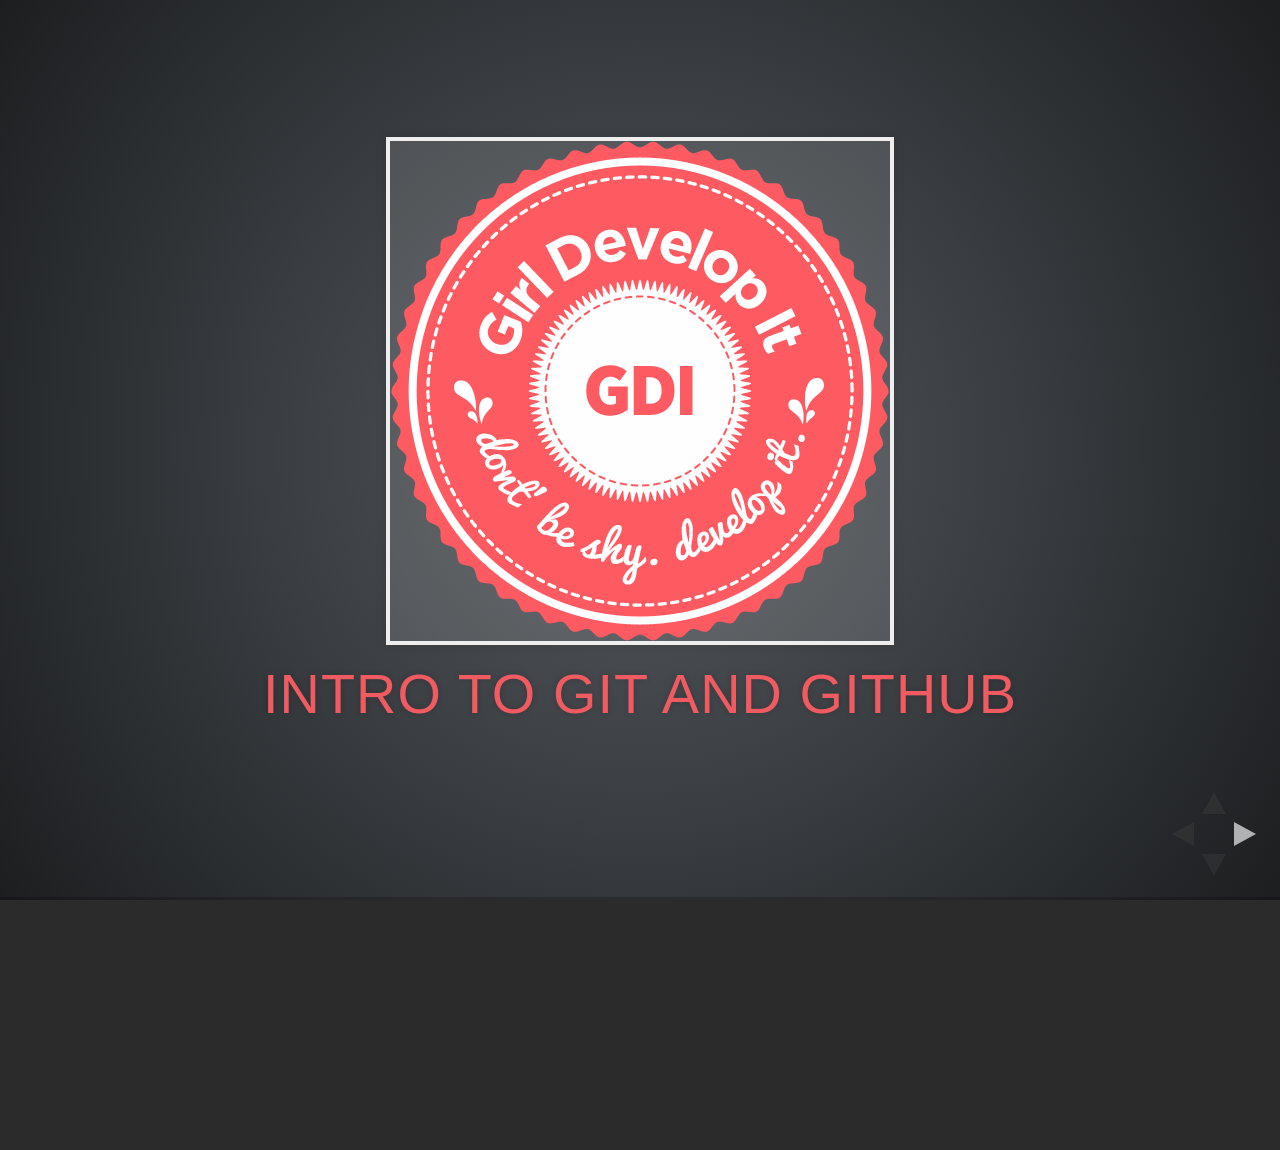
==== index.html @ 880b515c "add git not GH slide" ====
<!DOCTYPE html>
<html lang="en">

	<head>
		<meta charset="utf-8">

		<title>Intro to Git and Github ~ Girl Develop It</title>

		<meta name="description" content="This is the official Girl Develop It Core Intro to Gir and Github course. Material based on original material by Kim Moir, Daniel Fischer, Aurelia Moser, Carina C. Zona and Izzy Johnston.

    The course is meant to be taught in a two-hour workshop. Each of the slides and practice files are customizable according to the needs of a given class or audience.">
		<meta name="author" content="Girl Develop It">

		<meta name="apple-mobile-web-app-capable" content="yes" />
		<meta name="apple-mobile-web-app-status-bar-style" content="black-translucent" />
    <link rel="stylesheet" href="css/custom_git.css">
		<link rel="stylesheet" href="reveal/css/reveal.css">
		<link rel="stylesheet" href="reveal/css/theme/gdidefault.css" id="theme">

		<!-- For syntax highlighting -->
		<!-- light editor<link rel="stylesheet" href="lib/css/light.css">-->
		<!-- dark editor--><link rel="stylesheet" href="reveal/lib/css/dark.css">

		<!-- If use the PDF print sheet so students can print slides-->
		
		<link rel="stylesheet" href="reveal/css/print/pdf.css" type="text/css" media="print">

		<!--[if lt IE 9]>
		<script src="lib/js/html5shiv.js"></script>
		<![endif]-->
	</head>

	<body>

		<div class="reveal">

			<!-- Any section element inside of this container is displayed as a slide -->
			<div class="slides">
			  <!-- Opening slide -->
        <section>
          <img src = "images/gdi_logo_badge.png">
          <h3>Intro to Git and Github</h3>
        </section>
        
        <!-- Welcome-->
        <section>
          <h3>Welcome!</h3>
          <div class = "left-align">
          <p>Girl Develop It is here to provide affordable and accessible programs to learn software through mentorship and hands-on instruction.</p>
          <p class ="green">Some "rules"</p>
          <ul>
            <li>We are here for you!</li>
            <li>Every question is important</li>
            <li>Help each other</li>
            <li>Have fun</li>
          </ul>
          </div>
        </section>
        <section>
        <h3>Thanks to Velir for Sponsoring Us!</h3>
        <img src="images/velir.jpeg" alt="velir logo">

        </section>
        <section>
          <h3>Welcome!</h3>
          <div class = "left-align">
          <p class = "blue">Tell us about yourself.</p>
          <ul>
            <li>What's your name?</li>
            <li>What do you hope to get out of the class?</li>
            <li>What's your OS? MAC, Linux, PC?</li>
          </ul>
          </div>
        </section>
        
        <section>
          <h3>What we will cover today</h3>
          <ul>
            <li class ="fragment">Intro to the Command-line Interface (CLI)</li>
            <li class ="fragment">What is version control and why should we care?</li>
            <li class="fragment">What is git: a non-technical explanation</li>
            <li class="fragment">Prepare for next week: install git, connect with GitHub</li>
            <!--
            <li class ="fragment">Basics of git -- the essential commands</li>
            <li class ="fragment">"Gitting" social with Github</li>-->
          </ul>
        </section>

        <section>
          <h3>What we will cover next week</h3>
          <ul>
            <li>Essential git commands</li>
            <li>Branches & merging</li>
            <li>Start a git repo, send it to GitHub</li>
            <li>Fork a repo from GitHub</li>
          </ul>
        </section>

        <!-- Command Line Interface -->

          <section>
           <section> 
            <h3>What is the Command-line Interface?</h3>
            <ul>
              <li>a user interface application to a computer's operating system</li>
              <li>a.k.a <span class="highlight">console user interface</span>, <span class="highlight">character user interface (CUI)</span>, and <span class="highlight">Terminal</span>.</li>
              <li>primary means of interaction with most computer systems until the introduction of the video display terminal in the mid-1960s</li>
              <li>The interface is usually implemented with a command line shell, which is a program that accepts commands as text input and converts commands to appropriate operating system functions.</li>
            </ul>
            </section>
             <section>
              <h3>Why Use The Command Line?</h3>
              <p>(Spoiler alert: We're gonna use it for git). But also:</p>
                  <ul>
                  <li>Create, find, edit<sup>*</sup> files & folders</li>
                  <li>Run and manage programs and databases</li>
                  <li>Do the above remotely.</li>
                  <li>Do it all with speed & power (example: make your own aliases, aka shortcuts).</li>
                </ul>
             
            </section>
             <section>
              <h3>Different Flavors of Command Line</h3>
               <p>Most basic commands are shared across platforms</p>
               <div class="fragment">
                <h4>Mac & Linux </h4>
                
                <ul>
                  <li>Both use BASH</li>
                  <li>"Terminal" is the default CLI in Mac</li>
                </ul> 
              </p>
              </div>
              <div class="fragment">
                <h4>PC running Windows</h4>
                   <p><ul>
                    <li>"Command Prompt Program" is the default Windows CLI</li>
                    <li>Quick way to open -> Start menu, search for "cmd"</li>
                    <li>We're going to use the git bash for the lab</li>
                  </ul></p>
                </div>
                <div class="fragment">
                  <h4>Customize your Command-line</h4>
                <p>You can improve your command line experience by using alternative CLI apps.
                </p>
              </div>

             
            </section>

            <section>
              <h3>Basic Commands</h3>
          
                  <ul>
                  <li><strong>pwd</strong>: print working directory. Tells you where you are!
                    <ul><li><em>use cd on windows</em></li></ul></li>
                  <li><strong>ls, ls-a, ls-al</strong>: list the files in the folder (see hidden files, see permissions)<ul><li><em>use DIR on windows</em></li></ul></li>
                  <li><strong>cd</strong>: short for change directory. Lets you move around!</li>
                  <li><strong>mkdir</strong>: make a directory. Ex "mkdir my_file"</li>
                  <li><strong>touch</strong>: make a file. Ex "touch my_file"</li>
                    <li><strong>cat</strong>: read file in CLI or move contents of one file into another/new file.</li>
                  <li>Edit a file with another program</strong>. <sup>**</sup><br/>
                    Ex. "vim myfile"; OR:<ul><li> "Open -e myfile" opens in Textedit</li>
                    <li>"notepad.exe myfile" on windows" </li></ul>
                    </li>
                    </ul>
                  </li>
           
                </ul>
             
            </section>
            <section>
              <h3>About Vim</h3>
              <p>(A common default text editor)
              <ul>
                <li>Hit "i" or "I" to start writing in the document</li>
                <li>Once you are done inserting text: hit "Esc"</li>
                <li>Type ":w" to save, then ":q" to quit the vim screen (or just ":wq")</li>
                <li>To close <em>without</em> saving, type ":q!"</li>
                <li><a href="http://vim.rtorr.com/">Cheat sheet</a></li>
              </ul>
            </p>
            </section>
           <section>
              <h3>Command Line Practice</h3>
          
                  <ul>
                  <li>Make a new folder</li>
                  <li>Go into it</li>
                  <li>Create a file (with vim or another text editor)</li>
                  <li>Move back up to the initial directory</li>
                  
                    </ul>
             
            </section>
            
            

            
          </section>
        
        <!-- This is where CA's changes go. Version control-->
        <section>
          <section>
            <h3>What is version control?</h3>
            <p>Version control allows you (and your team) to do two powerful things</p>
            <div class="fragment">
              <h4>Collaborate</h4>
              <p>Create anything with other people, from academic papers to entire websites and applications.</p>
            </div>
            <div class="fragment">
              <h4>Track and revert changes</h4>
              <p>Mistakes happen. Wouldn't it be nice if you could see the changes that have been made and go "back in time" to fix something that went wrong?
            </div>
          </section>
          <section>
            <h3>Working without Version Control</h3>
            <img src = "images/no-vc.png" alt = "Trying to make a grocery list with 5 people and no version control"/>
            <p>The Horror!</p>
          </section>
          <section>
            <h3>Working with Version Control</h3>
            <img src = "images/with-vc.png" alt = "Successfully making a grocery list with 5 people and version control"/>
            <p>Rainbows and bunny rabbits!</h3>
          </section>
          <section>
            <h3>Working without Version Control, example 2</h3>
            <p>A more clear, less fun example.</p>
            <img src = "images/safari_without.jpeg" alt = "files without version control, can't
            access older versions"/>
            <p>The Horror!</p>
          </section>
          <section>
            <h3>Working with Version Control, example 2</h3>
             <p>A more clear, less fun example.</p>
            <img src = "images/safari_with.jpeg" alt = "files with version control, can get back to older versions"/>
            <p>Rainbows and bunny rabbits!</h3>
          </section>
        </section>
        <section>
          <section>
            <h3>Brief history of Version Control</h3>
            <p><span class ="green">1990s</span> -- CVS (Concurrent Version Systems)</p>
            <p><span class ="green">2000s</span> -- SVN (Apache Subversion)</p>
            <p><span class ="green">2005</span> -- Git (well, Git)</p>
          </section>
          <section>
            <h3>Version Control Types</h3>
            <div class="fragment">
              <h4>Centralized Version Control</h4>
              <p>Examples: CVS, SVN</p>
              <p>One central server, each client (person) checks out and merges changes to main server</p>
            </div>
            <div class="fragment">
              <h4>Distributed Version Control</h4>
              <p>Examples: Git, Mercurial</p>
              <p>Each client (person) has a local repository, which they can then reconcile with the main server.</p>
            </div>
          </section>
          <section>
            <h3>Version Control Distribution</h3>
            <a href = "http://redmonk.com/sogrady/2013/12/19/dvcs-and-git-2013" target="_blank" alt ="DVCS and Git Usage in 2013"><img src = "images/repositoryComparison2014.png" alt ="Version control share between Bazaar, CVS, Git, Mercurial and Subversion"/></a><p>Stats from April 2014</p>
          </section>
           <section>
              <h3>Version Control Distribution Change</h3>
              <a href = "http://redmonk.com/sogrady/2013/12/19/dvcs-and-git-2013" target="_blank" alt ="DVCS and Git Usage in 2013"><img src = "images/ohloh-vcs-type-dist-wm.png" alt ="Growth of decentralized version control (git, mercurial) versus centralized (subversion, CVS)"/></a>
              <p>Dark blue section = decentralized version control, which includes git<br>
                Light blue = centralized, marked primarily by subversion.</p>
            </section>
        </section>
        <!-- Git-->
        <section>
        <section>
          <h3>Intro to Git</h3>
          <p>Goals of Git Design</p>
          <ul>
            <li>Fast -- add to your team and code base quickly</li>
            <li>Distributed (see slide above) </li>
            <li>Each commit has a corresponding hash (track changes from everyone)</li>
            <li>Everyone has a local copy of the history</li>
          </ul>
         </section>
        <section>
        <h3>What Git Does</h3>
        <ul>
          <li>Keeps track of everything in your project</li>
          <li>Alerts you to conflicts when you merge one version of the project with another</li>
          <li>Allows you to jump back into an earlier version</li>
          <li>Lets you easily make copies ("branches") of the project that you can track and merge</li>
        </ul>
      </section>
       <section>
        <h3>Git is not the same as GitHub</h3>
        <ul>
          <li>Git is software you install on your computer or server</li>
          <li>GitHub is a web-based repository that hosts projects and files managed by Git.
</li>
          <li>You connect and authenticate to GitHub via your computer</li>
          <li>More about GitHub later . . . .</li>
        </ul>
      </section>
        <section>
        <h3>Starting a Repository</h3>
        <ul>
          <li><strong>git init</strong>: You tell git that you're starting a repository. And then you take snapshots of it by a two step proccess: git add and git commit</li>
         
          <li> This "snapshot" is a version of every file in your repository.
        If you make a mistake, you can go back to an earlier snapshot, or "commit". 
        <li>The commit is identifed by a unique number and letter combination, called a hash.</li>
        <li>Taking a snapshot is a two step process: add and commit<ul>
          <ul>
        <li>stage the snapshot by adding the files: <strong>git add</strong>.</li>
        <li>take the actual snapshot by commiting the files: <strong>git commit</strong>.</li>
        </ul>
       </ul>

      </section>
      <section>
      <h3>Git branches make development easier and safer</h3>
          
        <ul>
         <li>When you create a new branch of a project, all the project files are instantly
          copied into a new version</li>
          <li>You can do whatever you want to this new branch without altering the existing project</li>
          <li>Move between branches with the "git checkout" command.<ul>
          <li>Start a new branch like this: "git checkout -b new_branch_name"</li>
          <li>Jump onto an existing branch by "git checkout existing_branch_name"</li>
        </ul>
      </ul>
      </section>    
      <section>
        <h3>Git makes sharing your projects easy</h3>
        <ul>
        <li>Commits and branching make for safer collaboration</li>
         <li> Someone can clone or fork your project or repository and work on it - how easily
          the changes are merged depends on how your project and team is organized.
          This is also where github makes things easier.</li>
         <li>Github makes collaborating on, and contributing to, git repositories easier</li> 
         <li>Fork and git clone are used to start collaborating on projects</li>
         </ul>
        </section>
        <section>
          <h3>Git vs. Github</h3>
          <ul>
            <li>Git is an open source software program.</li>
            <li>GitHub is a separate website 
             <ul><li>You don't need to use GitHub to use git</li>
                <li>GitHub gives you a place to post your projects that happen to use git</li>
                <li>Good for back up, visualization, added features</li>
                <li>Good for collaboration and team communication</li>
             </li>
           </ul>
        </section>
                 <section>
            <h3><a href = "http://www.github.com" alt="GitHub homepage">GitHub</a></h3>
            <ul>
              <li class ="fragment">Launched in <span class ="green">2008</span></li>
              <li class = "fragment">Leader in <span class ="green">Social Coding</span></li>
              <li class = "fragment">GitHub is a commercial site that allows users to <span class = "green">host Git repositories</span> publicly and privately</li>
              <li class ="fragment"><span class ="green">Open source projects</span> host or mirror their repositories on GitHub</li>
              <li class ="fragment"><span class ="green">Post your own code</span> for others to use or contribute to</li>
              <li class ="fragment">Use and <span class ="green">learn</span> from the code in other people's repositories</li>
            </ul>
          </section> 
      </section>
      <section>  
         <section>
            <h3>Installation and Setup</h3>
            <a href = "http://git-scm.com/downloads" alt ="Download latest version of Git" target ="_blank">
              <p>Install git</p>
              <img src = "images/install-git.png" alt = "Download latest version of Git"/>
            </a>
          </section>

           <section>
            <h3>Installation and Setup</h3>
            <p>Setup name and email in gitconfig</p>
            <pre><code contenteditable class ="command-line">
$ git config --global user.name "Your Name Here"
# Sets the default name for git to use when you commit
            </code></pre>
            <pre><code contenteditable class ="command-line">
$ git config --global user.email "your_email@example.com"
# Sets the default email for git to use when you commit
            </code></pre>
            <pre><code contenteditable class ="command-line">
$ git config --list
            </code></pre>
          </section>
          <section>
            <h3>Installation and Setup</h3>
            <p>Setup ssh keys</p>
            <pre><code contenteditable class ="command-line">
             $ cd ~/.ssh
            </code></pre>
            <pre><code contenteditable class ="command-line">
$ ssh-keygen -t rsa -C "your_email@example.com"
# Generating public/private rsa key pair.
# Enter file in which to save the key (/Users/you/.ssh/id_rsa): [Press enter]
            </code></pre>
            <pre><code contenteditable class ="command-line">
Enter passphrase (empty for no passphrase): [Type a passphrase]
# Enter same passphrase again: [Type passphrase again]
            </code></pre>
          </section>
          <section>
            <h3>Installation and Setup</h3>
            <p>Get SSH Key</p>
            <pre><code contenteditable class ="command-line">
Your identification has been saved in /Users/you/.ssh/id_rsa.
# Your public key has been saved in /Users/you/.ssh/id_rsa.pub.
# The key fingerprint is:
# 01:0f:f4:3b:ca:85:d6:17:a1:7d:f0:68:9d:f0:a2:db your_email@example.com
            </code></pre>
          </section>
          <section>
            <h3>Installation and Setup</h3>
            <p>Copy the SSH Key to your clipboard</p>
            <pre><code contenteditable class ="command-line">
# PC:              
$ clip < ~/.ssh/id_rsa.pub 

# Mac:
$ pbcopy < ~/.ssh/id_rsa.pub

            </code></pre>
            <p>If "clip" doesn't work on PC, try "cat ~/.ssh/id_rsa.pub"</p>
          </section>
          <section>
            <p>Add SSH Key to Github</p>
            <img src = "images/add-ssh.png" alt ="Steps to add SSH key to github account"/>
          </section>
           <section>
          <h3>Installation and Setup</h3>
          <p>Test your connection to GitHub from your computer</p>

           <pre><code contenteditable class ="command-line">
# ssh -T git@github.com
          </code></pre>
          <p>You should see:</p>
          <pre><code contenteditable class ="command-line">
# Hi (github user name)! 
# You've successfully authenticated, but GitHub does not provide shell access.
            </code></pre>

       </section>
         </section>
  
       

        <!-- Installation and Setup-->
        <section>
          <h3>Second Class</h3>
            <ul>
              <li>Start a local repository</li>
              <li>Create a branch, merge it</li>
              <li>Start a GH repository and push local to it</li>
              <li>If time, fork, clone & contribute to "Boston Other History" repo/map</li>
            </ul>
        </section>
          
        <!-- First commands-->
        <section>
          <section>
            <h3>Your first Local Repository</h3>
            <p>Go to home directory</p>
            <pre><code contenteditable class ="command-line">
  cd ~/
  OR
  cd Users\username
            </code></pre>
            <p>Create a "working directory"</p>
            <pre><code contenteditable class ="command-line">
  mkdir my-first-repo
  cd my-first-repo
            </code></pre>
            <p>Initialize repository with Git</p>
            <pre><code contenteditable class ="command-line">
  git init
  git status
            </code></pre>
          </section>
          <section>
            <h3>Add files</h3>
            <p>Create a new hello_world.txt file in your new folder</p>
            <p>Check repo status</p>
            <pre><code contenteditable class ="command-line">
  git status
            </code></pre>
            <p>Tell Git to track our new file</p>
            <pre><code contenteditable class ="command-line">
  git add hello_world.txt
  git status
            </code></pre>
            <p>File is now tracked by Git</p>
          </section>
          <section>
            <h3>Changes and commits</h3>
            <p>Open hello_world.txt and add some more text</p>
            <pre><code contenteditable class ="command-line">
  git status
            </code></pre>
            <p>Stage and commit the change</p>
            <pre><code contenteditable class ="command-line">
  git add hello_world.txt
  git commit -m "First commit. Added hello world to repository."
            </code></pre>
            <p>
          </section>
        </section>
        <!-- Explanation-->
        <section>
          <section>
            <h3>What did we just do??</h3>
            <p>How is this all different than just saving a file?</p>
            <ul>
              <li class="fragment">When we <span class ="green">add</span> a new file, we tell Git to add the file to the repository to be tracked</li>
              <li class="fragment">When we <span class ="green">stage</span> an existing file (also with the keyword 'add'), we are telling Git to track the current state of our file</li>
              <li class="fragment">A <span class ="green">commit</span> saves changes made to a file, not the file as a whole. The commit will have a 'hash' so we can track which changes were committed when and by whom.</li>
            
            </ul>
          </section>
          <section>
            <h3>Look at our progress</h3>
            <pre><code contenteditable class ="command-line">
  git log
            </code></pre>
            <pre><code contenteditable class ="command-line">
  commit [HASH HERE]
  Author: Your name <you@your-email.com>
  Date:   [DATE HERE]

      First commit. Added hello world to repository.
              </code></pre>
          </section>
          <section>
            <h3>Look at our progress, visually</h3>
            <pre><code contenteditable class ="command-line">
  gitk
            </code></pre>
            <img src = "images/gitk.png" alt ="Image of commits for this curriculum repo"/>
          </section>
        </section>
        <!-- Undoing changes -->
        <section>
          <section>
            <h3>Nobody's Perfect</h3>
            <h4>Undoing local changes</h4> 
            <p>If you haven't committed yet</p>
            <div class = "fragment">
              <p>Open hello_world.txt and add some new text</p>
               <em>after making change to hello_world.txt</em>
              <pre><code contenteditable class ="command-line">
            git checkout hello_world.txt
              </code></pre>
            </div>
            <p class="fragment">Look at hello_world.txt. Your changes are gone.</p>
          </section>
          <section>
            <h3>Nobody's Perfect</h3>
            <h4>Undoing staged changes</h4> 
            <div class = "fragment">
              <p>Open hello_world.txt and add some new text</p>
              <pre><code contenteditable class ="command-line">
git add hello_world.txt
git reset HEAD hello_world.txt
git checkout hello_world.txt
              </code></pre>
            </div>
            <p class="fragment">Look at hello_world.txt. Your changes are gone.</p>
          </section>
          <section>
            <h3>Nobody's Perfect</h3>
            <h4>Undoing committed changes</h4> 
            <div class = "fragment">
              <p>Open hello_world.txt and add some new text</p>
              <pre><code contenteditable class ="command-line">
git add hello_world.txt
git commit -am "Changing and committing some lines"
git log --pretty=oneline
git revert [HASH]
              </code></pre>
            </div>
            <p class="fragment">Look at hello_world.txt. Your changes are gone.</p>
          </section>
          <section>
            <h3>Nobody's Perfect</h3>
            <h4>Remove a file from staging</h4>
            <p>Create new file my_new_file.txt</p>
              <pre><code contenteditable class ="command-line">
git add my_new_file.txt
git reset my_new_file.txt
              </code></pre>
          </section>
          <section>
            <h3>Nobody's Perfect</h3>
            <h4>Delete a file</h4>
            <p>Create new file my_other_file.txt</p>
            <pre><code contenteditable class ="command-line">
git add my_other_file.txt
            </code></pre>
            <p>Manually delete your file</p>
            <pre><code contenteditable class ="command-line">
git rm my_other_file.txt
            </code></pre>
          </section>
          <section>
            <h3>Git diff</h3>
            <p>Make a change to your hello_world file</p>
            <p>Before you add the changes, run:
              <pre><code contenteditable class ="command-line">
git diff
              </code></pre>
            <p>To see differences between commits:
                     <pre><code contenteditable class ="command-line">
git diff oneSHA anotherSHA
            </code></pre>
            <p>To see differences between branches:
               <pre><code contenteditable class ="command-line">
git diff one_branch...another_branch
            </code></pre>
 
          </section>
        </section>
        <!-- Branches-->
        <section>
          <section>
            <h3>Branching</h3>
            <ul>
              <li>Develop different code on the same base</li>
              <li>Conduct exploratory work without affecting the work on master branch</li>
              <li>Incorporate changes to your master branch only when you are ready</li>
            </ul>
          </section>
          <section>
            <h3>Branching</h3>
            <p>Create a new branch called version2</p>
            <pre><code contenteditable class ="command-line">
git checkout -b version2
            </code></pre>
            <p>Add new lines to hello_world.txt</p>
            <pre><code contenteditable class ="command-line">
git add hello_world.txt
git commit -m "Adding changes to version 2"
            </code></pre>
            <p>Make sure to commit your changes!</p>
          </section>
          <section>
            <h3>Branching</h3>
            <h4>Switching branches</h4>
            <p>See all branches. Branch with * is active</p>
            <pre><code contenteditable class ="command-line">
git branch
            </code></pre>
            <p>Switch to master and look at hello_world.txt</p>
            <pre><code contenteditable class ="command-line">
git checkout master
            </code></pre>            
            <p>Switch to version2 and look at hello_world.txt</p>
            <pre><code contenteditable class ="command-line">
git checkout version2
            </code></pre>
          </section>
        </section>
        <!-- Merging-->
        <section>
          <section>
            <h3>Merging</h3>
            <h4>Merge to get changes from one branch into another*</h4>
            <p>Switch to master and merge changes</p>
            <pre><code contenteditable class ="command-line">
git checkout master
git merge version2
            </code></pre>
            <p>*rebase is another option, but will not be covered in this workshop</p>
          </section>
          <section>
            <h3>Merging</h3>
            <h4>Merge conflicts</h4>
            <p>Change first line in hello_world.txt in master branch</p>
            <pre><code contenteditable class ="command-line">
git add hello_world.txt
git commit -m "Changing first line in master"
            </code></pre>
            <p>Change first line in hello_world.txt in version2 branch</p>
            <pre><code contenteditable class ="command-line">
git checkout version2
# open hello_world.txt and change first line
git add hello_world.txt
git commit -m "Changing first line in version2"
            </code></pre>
          </section>
          <section>
            <h3>Merging</h3>
            <h4>Merge conflicts, cont.</h4>
            <p>Merge from master into version2</p>
            <pre><code contenteditable class ="command-line">
git merge master
            </code></pre>
            <p class ="fragment">You will be notified of a conflict. Go to the file and fix the problem. Then commit your edits.</p>
                       
          </section>
        </section>
        <!-- GitHub-->
      
        <!-- New repository-->
        <section>
          <section>
            <h3>GitHub</h3>
            <h4>Create your first repository</h4>
            <img src = "images/bootcamp_2_newrepo.jpg" alt ="How to create a new repository. Image from https://help.github.com/articles/create-a-repo"/>
          </section>
          <section>
            <h3>GitHub</h3>
            <h4>Create your first repository</h4>
            <img src = "images/bootcamp_2_repoinfo.png" alt ="How to create a new repository. Image from https://help.github.com/articles/create-a-repo"/>
          </section>
          <section>
            <h3>GitHub</h3>
            <h4>ReadME</h4>
            <blockquote>
              While a README isn't a required part of a GitHub repository, it is a very good idea to have one. READMEs are a great place to describe your project or add some documentation such as how to install or use your project. You might want to include contact information - if your project becomes popular people will want to help you out.
            </blockquote>
          </section>
          <section>
            <h3>GitHub</h3>
            <h4>Get Local Repository of GitHub Repo</h4>
            <pre><code contenteditable class ="command-line">
cd ../ # Back in root directory
mkdir hello-github
cd hello-github
git init
git remote add origin git@github.com:username/NAME-OF-REPO
git pull origin master
            </code></pre>
          </section>
          <section>
            <h3>GitHub</h3>
            <h4>Push to GitHub Repo</h4>
            <p>Edit the ReadMe file
            <pre><code contenteditable class ="command-line">
git add README
git commit -m "Updating readme file"
git push origin master
            </code></pre>
            <p class ="fragment">Go look at your github repo online</p>
          </section>
          <section>
            <h3>GitHub</h3>
            <h4>Pulling from remote repository</h4>
            <p>If you are working with a team, you want to make sure that you have everyone's changes before pushing your changes to the GitHub repo</p>
            <pre><code contenteditable class ="command-line">
# Commit local changes
git commit -m "My latest commit"
# Pull changes other people have made
git pull origin master
# Fix any conflicts (see merge conflicts above) and commit
git commit -m "Fixing merging conflicts"
# push local changes to GitHub
git push origin master
            </code></pre>
          </section>
        </section>
        <!-- Fork a repository-->
        <section>
          <section>
            <h3>Forking</h3>
            <ul>
              <li>There are <span class = "green">MILLIONS</span> of public repositories on GitHub</li>
              <li>If you want to <span class = "green">use</span> or <span class = "green">contribute</span> to a repository, you can fork it.</li>
            </ul>
          </section>
          <section>
            <h3>Forking</h3>
            <img src = "images/bootcamp_3_fork.jpg" alt ="How to fork a repository. Image from https://help.github.com/articles/fork-a-repo"/>
          </section>
          <section>
            <h3>Forking</h3>
            <h4>Cloning</h4>
            <p>Clone to get a local repository of your fork
            <pre><code contenteditable class ="command-line">
cd ../

git clone https://github.com/username/FORKED-REPO-NAME.git

cd FORKED-REPO-NAME

git remote add upstream https://github.com/original-username/FORKED-REPO-NAME.git
# Assigns the original repository to a remote called "upstream"

git fetch upstream
# Pulls in changes not present in your local repository, without modifying your files
            </code></pre>
          </section>
        </section>
        <!-- Pull requests-->
        <section>
          <section>
            <h3>Pull Requests</h3>
            <ul>
              <li class = "fragment">After you fork and clone a repository all pushed changes will go to your fork</li>
              <li class = "fragment">These changes will not affect the original repository</li>
              <li class = "fragment">If you would like to get your changes to be incorporated into the original repo, you can submit a pull request</li>
            </ul>
          </section>
          <section>
            <h3>Starting a pull request</h3>
            <img src = "images/click-pull-request.png" alt ="How to initiate a pull request. Image from https://help.github.com/articles/using-pull-requests"/>
          </section>
          <section>
            <h3>Previewing  and sending pull request</h3>
            <img src = "images/pull-request.png" alt ="How to preview and send a pull request. Image from https://help.github.com/articles/using-pull-requests"/>
          </section>
          <section>
            <h3>Managing pull requests</h3>
             <p>How to manage pull requests is out of the scope of this short workshop, but you can learn more from the <a href = "https://help.github.com/categories/63/articles" target ="_blank" alt = "Links to tutorials on pull requests and collaboration">Github Collaborating Tutorials</a>
          </section>
        </section>
        <!-- -->
        <section>
          <h2>Class Project!</h2>
          <ul>
            <li>Fork the repository at <a href="https://github.com/katebron/other_boston_history">https://github.com/katebron/other-boston-history</a></li>
            <li>Clone your version of the repository to your local environment</li>
            <li>Edit the boston_hx.geojson or resources.txt files - or add your own file!</li>
            <li>Push this up to your version of the repository</li>
            <li>Issue a pull request at my github page of the projet</li>
          </ul>
        </section>
        <section>
          <h2>Resources</h2>
          <p>Git
         <ul>
          <li><a href="https://try.github.io/levels/1/challenges/1">Practice git commands on a command-line like interface</a> </li>
          <li><a href="https://help.github.com/categories/54/articles">GitHub Bootcamp</a></li>
          <li><a href="http://git-scm.com/book">Git Pro book: all online</a></li>
          <li><a href="http://rogerdudler.github.io/git-guide/">"Simple" guide</a> </li>
          <li><a href="https://help.github.com/categories/20/articles">Git Hub Pages: Quick websites</a></li>
          </ul> 
        </p>
        <p>Command line
          <ul>
            <li><a href="http://cli.learncodethehardway.org/book/">Command line crash course</a></li>
          </ul>
          </p>        
        </section>
			</div>
  		<footer>
        <div class="copyright">
          Intro to Git and Github ~ Girl Develop It ~
          <a rel="license" href="http://creativecommons.org/licenses/by-nc/3.0/deed.en_US"><img alt="Creative Commons License" style="border-width:0" src="http://i.creativecommons.org/l/by-nc/3.0/80x15.png" /></a>
        </div>
      </footer>
		</div>


		<script src="reveal/lib/js/head.min.js"></script>
		<script src="reveal/js/reveal.min.js"></script>

		<script>

			// Full list of configuration options available here:
			// https://github.com/hakimel/reveal.js#configuration
			Reveal.initialize({
				controls: true,
				progress: true,
				history: true,

				theme: Reveal.getQueryHash().theme, // available themes are in /css/theme
				transition: Reveal.getQueryHash().transition || 'default', // default/cube/page/concave/zoom/linear/none

				// Optional libraries used to extend on reveal.js
				dependencies: [
					{ src: 'reveal/lib/js/classList.js', condition: function() { return !document.body.classList; } },
					{ src: 'reveal/plugin/markdown/showdown.js', condition: function() { return !!document.querySelector( '[data-markdown]' ); } },
					{ src: 'reveal/plugin/markdown/markdown.js', condition: function() { return !!document.querySelector( '[data-markdown]' ); } },
					{ src: 'reveal/plugin/highlight/highlight.js', async: true, callback: function() { hljs.initHighlightingOnLoad(); } },
					{ src: 'reveal/plugin/zoom-js/zoom.js', async: true, condition: function() { return !!document.body.classList; } },
					{ src: 'reveal/plugin/notes/notes.js', async: true, condition: function() { return !!document.body.classList; } }
				]
			});

		</script>

	</body>
</html>
---- css/custom_git.css ----
/*styles to customize slides for Boston GDI github class*/
.copyright{
	visibility:hidden;
}
---- reveal/css/reveal.css ----
@charset "UTF-8";

/*!
 * reveal.js
 * http://lab.hakim.se/reveal-js
 * MIT licensed
 *
 * Copyright (C) 2014 Hakim El Hattab, http://hakim.se
 */


/*********************************************
 * RESET STYLES
 *********************************************/

html, body, .reveal div, .reveal span, .reveal applet, .reveal object, .reveal iframe,
.reveal h1, .reveal h2, .reveal h3, .reveal h4, .reveal h5, .reveal h6, .reveal p, .reveal blockquote, .reveal pre,
.reveal a, .reveal abbr, .reveal acronym, .reveal address, .reveal big, .reveal cite, .reveal code,
.reveal del, .reveal dfn, .reveal em, .reveal img, .reveal ins, .reveal kbd, .reveal q, .reveal s, .reveal samp,
.reveal small, .reveal strike, .reveal strong, .reveal sub, .reveal sup, .reveal tt, .reveal var,
.reveal b, .reveal u, .reveal i, .reveal center,
.reveal dl, .reveal dt, .reveal dd, .reveal ol, .reveal ul, .reveal li,
.reveal fieldset, .reveal form, .reveal label, .reveal legend,
.reveal table, .reveal caption, .reveal tbody, .reveal tfoot, .reveal thead, .reveal tr, .reveal th, .reveal td,
.reveal article, .reveal aside, .reveal canvas, .reveal details, .reveal embed,
.reveal figure, .reveal figcaption, .reveal footer, .reveal header, .reveal hgroup,
.reveal menu, .reveal nav, .reveal output, .reveal ruby, .reveal section, .reveal summary,
.reveal time, .reveal mark, .reveal audio, video {
	margin: 0;
	padding: 0;
	border: 0;
	font-size: 100%;
	font: inherit;
	vertical-align: baseline;
}

.reveal article, .reveal aside, .reveal details, .reveal figcaption, .reveal figure,
.reveal footer, .reveal header, .reveal hgroup, .reveal menu, .reveal nav, .reveal section {
	display: block;
}


/*********************************************
 * GLOBAL STYLES
 *********************************************/

html,
body {
	width: 100%;
	height: 100%;
	overflow: hidden;
}

body {
	position: relative;
	line-height: 1;
}

::selection {
	background: #FF5E99;
	color: #fff;
	text-shadow: none;
}


/*********************************************
 * HEADERS
 *********************************************/

.reveal h1,
.reveal h2,
.reveal h3,
.reveal h4,
.reveal h5,
.reveal h6 {
	-webkit-hyphens: auto;
	   -moz-hyphens: auto;
	        hyphens: auto;

	word-wrap: break-word;
	line-height: 1;
}

.reveal h1 { font-size: 3.77em; }
.reveal h2 { font-size: 2.11em;	}
.reveal h3 { font-size: 1.55em;	}
.reveal h4 { font-size: 1em;	}


/*********************************************
 * VIEW FRAGMENTS
 *********************************************/

.reveal .slides section .fragment {
	opacity: 0;

	-webkit-transition: all .2s ease;
	   -moz-transition: all .2s ease;
	    -ms-transition: all .2s ease;
	     -o-transition: all .2s ease;
	        transition: all .2s ease;
}
	.reveal .slides section .fragment.visible {
		opacity: 1;
	}

.reveal .slides section .fragment.grow {
	opacity: 1;
}
	.reveal .slides section .fragment.grow.visible {
		-webkit-transform: scale( 1.3 );
		   -moz-transform: scale( 1.3 );
		    -ms-transform: scale( 1.3 );
		     -o-transform: scale( 1.3 );
		        transform: scale( 1.3 );
	}

.reveal .slides section .fragment.shrink {
	opacity: 1;
}
	.reveal .slides section .fragment.shrink.visible {
		-webkit-transform: scale( 0.7 );
		   -moz-transform: scale( 0.7 );
		    -ms-transform: scale( 0.7 );
		     -o-transform: scale( 0.7 );
		        transform: scale( 0.7 );
	}

.reveal .slides section .fragment.zoom-in {
	opacity: 0;

	-webkit-transform: scale( 0.1 );
	   -moz-transform: scale( 0.1 );
	    -ms-transform: scale( 0.1 );
	     -o-transform: scale( 0.1 );
	        transform: scale( 0.1 );
}

	.reveal .slides section .fragment.zoom-in.visible {
		opacity: 1;

		-webkit-transform: scale( 1 );
		   -moz-transform: scale( 1 );
		    -ms-transform: scale( 1 );
		     -o-transform: scale( 1 );
		        transform: scale( 1 );
	}

.reveal .slides section .fragment.roll-in {
	opacity: 0;

	-webkit-transform: rotateX( 90deg );
	   -moz-transform: rotateX( 90deg );
	    -ms-transform: rotateX( 90deg );
	     -o-transform: rotateX( 90deg );
	        transform: rotateX( 90deg );
}
	.reveal .slides section .fragment.roll-in.visible {
		opacity: 1;

		-webkit-transform: rotateX( 0 );
		   -moz-transform: rotateX( 0 );
		    -ms-transform: rotateX( 0 );
		     -o-transform: rotateX( 0 );
		        transform: rotateX( 0 );
	}

.reveal .slides section .fragment.fade-out {
	opacity: 1;
}
	.reveal .slides section .fragment.fade-out.visible {
		opacity: 0;
	}

.reveal .slides section .fragment.semi-fade-out {
	opacity: 1;
}
	.reveal .slides section .fragment.semi-fade-out.visible {
		opacity: 0.5;
	}

.reveal .slides section .fragment.current-visible {
	opacity:0;
}

.reveal .slides section .fragment.current-visible.current-fragment {
	opacity:1;
}

.reveal .slides section .fragment.highlight-red,
.reveal .slides section .fragment.highlight-current-red,
.reveal .slides section .fragment.highlight-green,
.reveal .slides section .fragment.highlight-current-green,
.reveal .slides section .fragment.highlight-blue,
.reveal .slides section .fragment.highlight-current-blue {
	opacity: 1;
}
	.reveal .slides section .fragment.highlight-red.visible {
		color: #ff2c2d
	}
	.reveal .slides section .fragment.highlight-green.visible {
		color: #17ff2e;
	}
	.reveal .slides section .fragment.highlight-blue.visible {
		color: #1b91ff;
	}

.reveal .slides section .fragment.highlight-current-red.current-fragment {
	color: #ff2c2d
}
.reveal .slides section .fragment.highlight-current-green.current-fragment {
	color: #17ff2e;
}
.reveal .slides section .fragment.highlight-current-blue.current-fragment {
	color: #1b91ff;
}


/*********************************************
 * DEFAULT ELEMENT STYLES
 *********************************************/

/* Fixes issue in Chrome where italic fonts did not appear when printing to PDF */
.reveal:after {
  content: '';
  font-style: italic;
}

.reveal iframe {
	z-index: 1;
}

/* Ensure certain elements are never larger than the slide itself */
.reveal img,
.reveal video,
.reveal iframe {
	max-width: 95%;
	max-height: 95%;
}

/** Prevents layering issues in certain browser/transition combinations */
.reveal a {
	position: relative;
}

.reveal strong,
.reveal b {
	font-weight: bold;
}

.reveal em,
.reveal i {
	font-style: italic;
}

.reveal ol,
.reveal ul {
	display: inline-block;

	text-align: left;
	margin: 0 0 0 1em;
}

.reveal ol {
	list-style-type: decimal;
}

.reveal ul {
	list-style-type: disc;
}

.reveal ul ul {
	list-style-type: square;
}

.reveal ul ul ul {
	list-style-type: circle;
}

.reveal ul ul,
.reveal ul ol,
.reveal ol ol,
.reveal ol ul {
	display: block;
	margin-left: 40px;
}

.reveal p {
	margin-bottom: 10px;
	line-height: 1.2em;
}

.reveal q,
.reveal blockquote {
	quotes: none;
}

.reveal blockquote {
	display: block;
	position: relative;
	width: 70%;
	margin: 5px auto;
	padding: 5px;

	font-style: italic;
	background: rgba(255, 255, 255, 0.05);
	box-shadow: 0px 0px 2px rgba(0,0,0,0.2);
}
	.reveal blockquote p:first-child,
	.reveal blockquote p:last-child {
		display: inline-block;
	}

.reveal q {
	font-style: italic;
}

.reveal pre {
	display: block;
	position: relative;
	width: 90%;
	margin: 15px auto;

	text-align: left;
	font-size: 0.55em;
	font-family: monospace;
	line-height: 1.2em;

	word-wrap: break-word;

	box-shadow: 0px 0px 6px rgba(0,0,0,0.3);
}
.reveal code {
	font-family: monospace;
}
.reveal pre code {
	padding: 5px;
	overflow: auto;
	max-height: 400px;
	word-wrap: normal;
}
.reveal pre.stretch code {
	height: 100%;
	max-height: 100%;

	-webkit-box-sizing: border-box;
	   -moz-box-sizing: border-box;
	        box-sizing: border-box;
}

.reveal table th,
.reveal table td {
	text-align: left;
	padding-right: .3em;
}

.reveal table th {
	font-weight: bold;
}

.reveal sup {
	vertical-align: super;
}
.reveal sub {
	vertical-align: sub;
}

.reveal small {
	display: inline-block;
	font-size: 0.6em;
	line-height: 1.2em;
	vertical-align: top;
}

.reveal small * {
	vertical-align: top;
}

.reveal .stretch {
	max-width: none;
	max-height: none;
}


/*********************************************
 * CONTROLS
 *********************************************/

.reveal .controls {
	display: none;
	position: fixed;
	width: 110px;
	height: 110px;
	z-index: 30;
	right: 10px;
	bottom: 10px;
}

.reveal .controls div {
	position: absolute;
	opacity: 0.05;
	width: 0;
	height: 0;
	border: 12px solid transparent;

	-moz-transform: scale(.9999);

	-webkit-transition: all 0.2s ease;
	   -moz-transition: all 0.2s ease;
	    -ms-transition: all 0.2s ease;
	     -o-transition: all 0.2s ease;
	        transition: all 0.2s ease;
}

.reveal .controls div.enabled {
	opacity: 0.7;
	cursor: pointer;
}

.reveal .controls div.enabled:active {
	margin-top: 1px;
}

	.reveal .controls div.navigate-left {
		top: 42px;

		border-right-width: 22px;
		border-right-color: #eee;
	}
		.reveal .controls div.navigate-left.fragmented {
			opacity: 0.3;
		}

	.reveal .controls div.navigate-right {
		left: 74px;
		top: 42px;

		border-left-width: 22px;
		border-left-color: #eee;
	}
		.reveal .controls div.navigate-right.fragmented {
			opacity: 0.3;
		}

	.reveal .controls div.navigate-up {
		left: 42px;

		border-bottom-width: 22px;
		border-bottom-color: #eee;
	}
		.reveal .controls div.navigate-up.fragmented {
			opacity: 0.3;
		}

	.reveal .controls div.navigate-down {
		left: 42px;
		top: 74px;

		border-top-width: 22px;
		border-top-color: #eee;
	}
		.reveal .controls div.navigate-down.fragmented {
			opacity: 0.3;
		}


/*********************************************
 * PROGRESS BAR
 *********************************************/

.reveal .progress {
	position: fixed;
	display: none;
	height: 3px;
	width: 100%;
	bottom: 0;
	left: 0;
	z-index: 10;
}
	.reveal .progress:after {
		content: '';
		display: 'block';
		position: absolute;
		height: 20px;
		width: 100%;
		top: -20px;
	}
	.reveal .progress span {
		display: block;
		height: 100%;
		width: 0px;

		-webkit-transition: width 800ms cubic-bezier(0.260, 0.860, 0.440, 0.985);
		   -moz-transition: width 800ms cubic-bezier(0.260, 0.860, 0.440, 0.985);
		    -ms-transition: width 800ms cubic-bezier(0.260, 0.860, 0.440, 0.985);
		     -o-transition: width 800ms cubic-bezier(0.260, 0.860, 0.440, 0.985);
		        transition: width 800ms cubic-bezier(0.260, 0.860, 0.440, 0.985);
	}

/*********************************************
 * SLIDE NUMBER
 *********************************************/

.reveal .slide-number {
	position: fixed;
	display: block;
	right: 15px;
	bottom: 15px;
	opacity: 0.5;
	z-index: 31;
	font-size: 12px;
}

/*********************************************
 * SLIDES
 *********************************************/

.reveal {
	position: relative;
	width: 100%;
	height: 100%;

	-ms-touch-action: none;
}

.reveal .slides {
	position: absolute;
	width: 100%;
	height: 100%;
	left: 50%;
	top: 50%;

	overflow: visible;
	z-index: 1;
	text-align: center;

	-webkit-transition: -webkit-perspective .4s ease;
	   -moz-transition: -moz-perspective .4s ease;
	    -ms-transition: -ms-perspective .4s ease;
	     -o-transition: -o-perspective .4s ease;
	        transition: perspective .4s ease;

	-webkit-perspective: 600px;
	   -moz-perspective: 600px;
	    -ms-perspective: 600px;
	        perspective: 600px;

	-webkit-perspective-origin: 0px -100px;
	   -moz-perspective-origin: 0px -100px;
	    -ms-perspective-origin: 0px -100px;
	        perspective-origin: 0px -100px;
}

.reveal .slides>section {
	-ms-perspective: 600px;
}

.reveal .slides>section,
.reveal .slides>section>section {
	display: none;
	position: absolute;
	width: 100%;
	padding: 20px 0px;

	z-index: 10;
	line-height: 1.2em;
	font-weight: inherit;

	-webkit-transform-style: preserve-3d;
	   -moz-transform-style: preserve-3d;
	    -ms-transform-style: preserve-3d;
	        transform-style: preserve-3d;

	-webkit-transition: -webkit-transform-origin 800ms cubic-bezier(0.260, 0.860, 0.440, 0.985),
						-webkit-transform 800ms cubic-bezier(0.260, 0.860, 0.440, 0.985),
						visibility 800ms cubic-bezier(0.260, 0.860, 0.440, 0.985),
						opacity 800ms cubic-bezier(0.260, 0.860, 0.440, 0.985);
	   -moz-transition: -moz-transform-origin 800ms cubic-bezier(0.260, 0.860, 0.440, 0.985),
						-moz-transform 800ms cubic-bezier(0.260, 0.860, 0.440, 0.985),
						visibility 800ms cubic-bezier(0.260, 0.860, 0.440, 0.985),
						opacity 800ms cubic-bezier(0.260, 0.860, 0.440, 0.985);
	    -ms-transition: -ms-transform-origin 800ms cubic-bezier(0.260, 0.860, 0.440, 0.985),
						-ms-transform 800ms cubic-bezier(0.260, 0.860, 0.440, 0.985),
						visibility 800ms cubic-bezier(0.260, 0.860, 0.440, 0.985),
						opacity 800ms cubic-bezier(0.260, 0.860, 0.440, 0.985);
	     -o-transition: -o-transform-origin 800ms cubic-bezier(0.260, 0.860, 0.440, 0.985),
						-o-transform 800ms cubic-bezier(0.260, 0.860, 0.440, 0.985),
						visibility 800ms cubic-bezier(0.260, 0.860, 0.440, 0.985),
						opacity 800ms cubic-bezier(0.260, 0.860, 0.440, 0.985);
	        transition: transform-origin 800ms cubic-bezier(0.260, 0.860, 0.440, 0.985),
						transform 800ms cubic-bezier(0.260, 0.860, 0.440, 0.985),
						visibility 800ms cubic-bezier(0.260, 0.860, 0.440, 0.985),
						opacity 800ms cubic-bezier(0.260, 0.860, 0.440, 0.985);
}

/* Global transition speed settings */
.reveal[data-transition-speed="fast"] .slides section {
	-webkit-transition-duration: 400ms;
	   -moz-transition-duration: 400ms;
	    -ms-transition-duration: 400ms;
	        transition-duration: 400ms;
}
.reveal[data-transition-speed="slow"] .slides section {
	-webkit-transition-duration: 1200ms;
	   -moz-transition-duration: 1200ms;
	    -ms-transition-duration: 1200ms;
	        transition-duration: 1200ms;
}

/* Slide-specific transition speed overrides */
.reveal .slides section[data-transition-speed="fast"] {
	-webkit-transition-duration: 400ms;
	   -moz-transition-duration: 400ms;
	    -ms-transition-duration: 400ms;
	        transition-duration: 400ms;
}
.reveal .slides section[data-transition-speed="slow"] {
	-webkit-transition-duration: 1200ms;
	   -moz-transition-duration: 1200ms;
	    -ms-transition-duration: 1200ms;
	        transition-duration: 1200ms;
}

.reveal .slides>section {
	left: -50%;
	top: -50%;
}

.reveal .slides>section.stack {
	padding-top: 0;
	padding-bottom: 0;
}

.reveal .slides>section.present,
.reveal .slides>section>section.present {
	display: block;
	z-index: 11;
	opacity: 1;
}

.reveal.center,
.reveal.center .slides,
.reveal.center .slides section {
	min-height: auto !important;
}

/* Don't allow interaction with invisible slides */
.reveal .slides>section.future,
.reveal .slides>section>section.future,
.reveal .slides>section.past,
.reveal .slides>section>section.past {
	pointer-events: none;
}

.reveal.overview .slides>section,
.reveal.overview .slides>section>section {
	pointer-events: auto;
}



/*********************************************
 * DEFAULT TRANSITION
 *********************************************/

.reveal .slides>section[data-transition=default].past,
.reveal .slides>section.past {
	display: block;
	opacity: 0;

	-webkit-transform: translate3d(-100%, 0, 0) rotateY(-90deg) translate3d(-100%, 0, 0);
	   -moz-transform: translate3d(-100%, 0, 0) rotateY(-90deg) translate3d(-100%, 0, 0);
	    -ms-transform: translate3d(-100%, 0, 0) rotateY(-90deg) translate3d(-100%, 0, 0);
	        transform: translate3d(-100%, 0, 0) rotateY(-90deg) translate3d(-100%, 0, 0);
}
.reveal .slides>section[data-transition=default].future,
.reveal .slides>section.future {
	display: block;
	opacity: 0;

	-webkit-transform: translate3d(100%, 0, 0) rotateY(90deg) translate3d(100%, 0, 0);
	   -moz-transform: translate3d(100%, 0, 0) rotateY(90deg) translate3d(100%, 0, 0);
	    -ms-transform: translate3d(100%, 0, 0) rotateY(90deg) translate3d(100%, 0, 0);
	        transform: translate3d(100%, 0, 0) rotateY(90deg) translate3d(100%, 0, 0);
}

.reveal .slides>section>section[data-transition=default].past,
.reveal .slides>section>section.past {
	display: block;
	opacity: 0;

	-webkit-transform: translate3d(0, -300px, 0) rotateX(70deg) translate3d(0, -300px, 0);
	   -moz-transform: translate3d(0, -300px, 0) rotateX(70deg) translate3d(0, -300px, 0);
	    -ms-transform: translate3d(0, -300px, 0) rotateX(70deg) translate3d(0, -300px, 0);
	        transform: translate3d(0, -300px, 0) rotateX(70deg) translate3d(0, -300px, 0);
}
.reveal .slides>section>section[data-transition=default].future,
.reveal .slides>section>section.future {
	display: block;
	opacity: 0;

	-webkit-transform: translate3d(0, 300px, 0) rotateX(-70deg) translate3d(0, 300px, 0);
	   -moz-transform: translate3d(0, 300px, 0) rotateX(-70deg) translate3d(0, 300px, 0);
	    -ms-transform: translate3d(0, 300px, 0) rotateX(-70deg) translate3d(0, 300px, 0);
	        transform: translate3d(0, 300px, 0) rotateX(-70deg) translate3d(0, 300px, 0);
}


/*********************************************
 * CONCAVE TRANSITION
 *********************************************/

.reveal .slides>section[data-transition=concave].past,
.reveal.concave  .slides>section.past {
	-webkit-transform: translate3d(-100%, 0, 0) rotateY(90deg) translate3d(-100%, 0, 0);
	   -moz-transform: translate3d(-100%, 0, 0) rotateY(90deg) translate3d(-100%, 0, 0);
	    -ms-transform: translate3d(-100%, 0, 0) rotateY(90deg) translate3d(-100%, 0, 0);
	        transform: translate3d(-100%, 0, 0) rotateY(90deg) translate3d(-100%, 0, 0);
}
.reveal .slides>section[data-transition=concave].future,
.reveal.concave .slides>section.future {
	-webkit-transform: translate3d(100%, 0, 0) rotateY(-90deg) translate3d(100%, 0, 0);
	   -moz-transform: translate3d(100%, 0, 0) rotateY(-90deg) translate3d(100%, 0, 0);
	    -ms-transform: translate3d(100%, 0, 0) rotateY(-90deg) translate3d(100%, 0, 0);
	        transform: translate3d(100%, 0, 0) rotateY(-90deg) translate3d(100%, 0, 0);
}

.reveal .slides>section>section[data-transition=concave].past,
.reveal.concave .slides>section>section.past {
	-webkit-transform: translate3d(0, -80%, 0) rotateX(-70deg) translate3d(0, -80%, 0);
	   -moz-transform: translate3d(0, -80%, 0) rotateX(-70deg) translate3d(0, -80%, 0);
	    -ms-transform: translate3d(0, -80%, 0) rotateX(-70deg) translate3d(0, -80%, 0);
	        transform: translate3d(0, -80%, 0) rotateX(-70deg) translate3d(0, -80%, 0);
}
.reveal .slides>section>section[data-transition=concave].future,
.reveal.concave .slides>section>section.future {
	-webkit-transform: translate3d(0, 80%, 0) rotateX(70deg) translate3d(0, 80%, 0);
	   -moz-transform: translate3d(0, 80%, 0) rotateX(70deg) translate3d(0, 80%, 0);
	    -ms-transform: translate3d(0, 80%, 0) rotateX(70deg) translate3d(0, 80%, 0);
	        transform: translate3d(0, 80%, 0) rotateX(70deg) translate3d(0, 80%, 0);
}


/*********************************************
 * ZOOM TRANSITION
 *********************************************/

.reveal .slides>section[data-transition=zoom],
.reveal.zoom .slides>section {
	-webkit-transition-timing-function: ease;
	   -moz-transition-timing-function: ease;
	    -ms-transition-timing-function: ease;
	     -o-transition-timing-function: ease;
	        transition-timing-function: ease;
}

.reveal .slides>section[data-transition=zoom].past,
.reveal.zoom .slides>section.past {
	opacity: 0;
	visibility: hidden;

	-webkit-transform: scale(16);
	   -moz-transform: scale(16);
	    -ms-transform: scale(16);
	     -o-transform: scale(16);
	        transform: scale(16);
}
.reveal .slides>section[data-transition=zoom].future,
.reveal.zoom .slides>section.future {
	opacity: 0;
	visibility: hidden;

	-webkit-transform: scale(0.2);
	   -moz-transform: scale(0.2);
	    -ms-transform: scale(0.2);
	     -o-transform: scale(0.2);
	        transform: scale(0.2);
}

.reveal .slides>section>section[data-transition=zoom].past,
.reveal.zoom .slides>section>section.past {
	-webkit-transform: translate(0, -150%);
	   -moz-transform: translate(0, -150%);
	    -ms-transform: translate(0, -150%);
	     -o-transform: translate(0, -150%);
	        transform: translate(0, -150%);
}
.reveal .slides>section>section[data-transition=zoom].future,
.reveal.zoom .slides>section>section.future {
	-webkit-transform: translate(0, 150%);
	   -moz-transform: translate(0, 150%);
	    -ms-transform: translate(0, 150%);
	     -o-transform: translate(0, 150%);
	        transform: translate(0, 150%);
}


/*********************************************
 * LINEAR TRANSITION
 *********************************************/

.reveal.linear section {
	-webkit-backface-visibility: hidden;
	   -moz-backface-visibility: hidden;
	    -ms-backface-visibility: hidden;
	        backface-visibility: hidden;
}

.reveal .slides>section[data-transition=linear].past,
.reveal.linear .slides>section.past {
	-webkit-transform: translate(-150%, 0);
	   -moz-transform: translate(-150%, 0);
	    -ms-transform: translate(-150%, 0);
	     -o-transform: translate(-150%, 0);
	        transform: translate(-150%, 0);
}
.reveal .slides>section[data-transition=linear].future,
.reveal.linear .slides>section.future {
	-webkit-transform: translate(150%, 0);
	   -moz-transform: translate(150%, 0);
	    -ms-transform: translate(150%, 0);
	     -o-transform: translate(150%, 0);
	        transform: translate(150%, 0);
}

.reveal .slides>section>section[data-transition=linear].past,
.reveal.linear .slides>section>section.past {
	-webkit-transform: translate(0, -150%);
	   -moz-transform: translate(0, -150%);
	    -ms-transform: translate(0, -150%);
	     -o-transform: translate(0, -150%);
	        transform: translate(0, -150%);
}
.reveal .slides>section>section[data-transition=linear].future,
.reveal.linear .slides>section>section.future {
	-webkit-transform: translate(0, 150%);
	   -moz-transform: translate(0, 150%);
	    -ms-transform: translate(0, 150%);
	     -o-transform: translate(0, 150%);
	        transform: translate(0, 150%);
}


/*********************************************
 * CUBE TRANSITION
 *********************************************/

.reveal.cube .slides {
	-webkit-perspective: 1300px;
	   -moz-perspective: 1300px;
	    -ms-perspective: 1300px;
	        perspective: 1300px;
}

.reveal.cube .slides section {
	padding: 30px;
	min-height: 700px;

	-webkit-backface-visibility: hidden;
	   -moz-backface-visibility: hidden;
	    -ms-backface-visibility: hidden;
	        backface-visibility: hidden;

	-webkit-box-sizing: border-box;
	   -moz-box-sizing: border-box;
	        box-sizing: border-box;
}
	.reveal.center.cube .slides section {
		min-height: auto;
	}
	.reveal.cube .slides section:not(.stack):before {
		content: '';
		position: absolute;
		display: block;
		width: 100%;
		height: 100%;
		left: 0;
		top: 0;
		background: rgba(0,0,0,0.1);
		border-radius: 4px;

		-webkit-transform: translateZ( -20px );
		   -moz-transform: translateZ( -20px );
		    -ms-transform: translateZ( -20px );
		     -o-transform: translateZ( -20px );
		        transform: translateZ( -20px );
	}
	.reveal.cube .slides section:not(.stack):after {
		content: '';
		position: absolute;
		display: block;
		width: 90%;
		height: 30px;
		left: 5%;
		bottom: 0;
		background: none;
		z-index: 1;

		border-radius: 4px;
		box-shadow: 0px 95px 25px rgba(0,0,0,0.2);

		-webkit-transform: translateZ(-90px) rotateX( 65deg );
		   -moz-transform: translateZ(-90px) rotateX( 65deg );
		    -ms-transform: translateZ(-90px) rotateX( 65deg );
		     -o-transform: translateZ(-90px) rotateX( 65deg );
		        transform: translateZ(-90px) rotateX( 65deg );
	}

.reveal.cube .slides>section.stack {
	padding: 0;
	background: none;
}

.reveal.cube .slides>section.past {
	-webkit-transform-origin: 100% 0%;
	   -moz-transform-origin: 100% 0%;
	    -ms-transform-origin: 100% 0%;
	        transform-origin: 100% 0%;

	-webkit-transform: translate3d(-100%, 0, 0) rotateY(-90deg);
	   -moz-transform: translate3d(-100%, 0, 0) rotateY(-90deg);
	    -ms-transform: translate3d(-100%, 0, 0) rotateY(-90deg);
	        transform: translate3d(-100%, 0, 0) rotateY(-90deg);
}

.reveal.cube .slides>section.future {
	-webkit-transform-origin: 0% 0%;
	   -moz-transform-origin: 0% 0%;
	    -ms-transform-origin: 0% 0%;
	        transform-origin: 0% 0%;

	-webkit-transform: translate3d(100%, 0, 0) rotateY(90deg);
	   -moz-transform: translate3d(100%, 0, 0) rotateY(90deg);
	    -ms-transform: translate3d(100%, 0, 0) rotateY(90deg);
	        transform: translate3d(100%, 0, 0) rotateY(90deg);
}

.reveal.cube .slides>section>section.past {
	-webkit-transform-origin: 0% 100%;
	   -moz-transform-origin: 0% 100%;
	    -ms-transform-origin: 0% 100%;
	        transform-origin: 0% 100%;

	-webkit-transform: translate3d(0, -100%, 0) rotateX(90deg);
	   -moz-transform: translate3d(0, -100%, 0) rotateX(90deg);
	    -ms-transform: translate3d(0, -100%, 0) rotateX(90deg);
	        transform: translate3d(0, -100%, 0) rotateX(90deg);
}

.reveal.cube .slides>section>section.future {
	-webkit-transform-origin: 0% 0%;
	   -moz-transform-origin: 0% 0%;
	    -ms-transform-origin: 0% 0%;
	        transform-origin: 0% 0%;

	-webkit-transform: translate3d(0, 100%, 0) rotateX(-90deg);
	   -moz-transform: translate3d(0, 100%, 0) rotateX(-90deg);
	    -ms-transform: translate3d(0, 100%, 0) rotateX(-90deg);
	        transform: translate3d(0, 100%, 0) rotateX(-90deg);
}


/*********************************************
 * PAGE TRANSITION
 *********************************************/

.reveal.page .slides {
	-webkit-perspective-origin: 0% 50%;
	   -moz-perspective-origin: 0% 50%;
	    -ms-perspective-origin: 0% 50%;
	        perspective-origin: 0% 50%;

	-webkit-perspective: 3000px;
	   -moz-perspective: 3000px;
	    -ms-perspective: 3000px;
	        perspective: 3000px;
}

.reveal.page .slides section {
	padding: 30px;
	min-height: 700px;

	-webkit-box-sizing: border-box;
	   -moz-box-sizing: border-box;
	        box-sizing: border-box;
}
	.reveal.page .slides section.past {
		z-index: 12;
	}
	.reveal.page .slides section:not(.stack):before {
		content: '';
		position: absolute;
		display: block;
		width: 100%;
		height: 100%;
		left: 0;
		top: 0;
		background: rgba(0,0,0,0.1);

		-webkit-transform: translateZ( -20px );
		   -moz-transform: translateZ( -20px );
		    -ms-transform: translateZ( -20px );
		     -o-transform: translateZ( -20px );
		        transform: translateZ( -20px );
	}
	.reveal.page .slides section:not(.stack):after {
		content: '';
		position: absolute;
		display: block;
		width: 90%;
		height: 30px;
		left: 5%;
		bottom: 0;
		background: none;
		z-index: 1;

		border-radius: 4px;
		box-shadow: 0px 95px 25px rgba(0,0,0,0.2);

		-webkit-transform: translateZ(-90px) rotateX( 65deg );
	}

.reveal.page .slides>section.stack {
	padding: 0;
	background: none;
}

.reveal.page .slides>section.past {
	-webkit-transform-origin: 0% 0%;
	   -moz-transform-origin: 0% 0%;
	    -ms-transform-origin: 0% 0%;
	        transform-origin: 0% 0%;

	-webkit-transform: translate3d(-40%, 0, 0) rotateY(-80deg);
	   -moz-transform: translate3d(-40%, 0, 0) rotateY(-80deg);
	    -ms-transform: translate3d(-40%, 0, 0) rotateY(-80deg);
	        transform: translate3d(-40%, 0, 0) rotateY(-80deg);
}

.reveal.page .slides>section.future {
	-webkit-transform-origin: 100% 0%;
	   -moz-transform-origin: 100% 0%;
	    -ms-transform-origin: 100% 0%;
	        transform-origin: 100% 0%;

	-webkit-transform: translate3d(0, 0, 0);
	   -moz-transform: translate3d(0, 0, 0);
	    -ms-transform: translate3d(0, 0, 0);
	        transform: translate3d(0, 0, 0);
}

.reveal.page .slides>section>section.past {
	-webkit-transform-origin: 0% 0%;
	   -moz-transform-origin: 0% 0%;
	    -ms-transform-origin: 0% 0%;
	        transform-origin: 0% 0%;

	-webkit-transform: translate3d(0, -40%, 0) rotateX(80deg);
	   -moz-transform: translate3d(0, -40%, 0) rotateX(80deg);
	    -ms-transform: translate3d(0, -40%, 0) rotateX(80deg);
	        transform: translate3d(0, -40%, 0) rotateX(80deg);
}

.reveal.page .slides>section>section.future {
	-webkit-transform-origin: 0% 100%;
	   -moz-transform-origin: 0% 100%;
	    -ms-transform-origin: 0% 100%;
	        transform-origin: 0% 100%;

	-webkit-transform: translate3d(0, 0, 0);
	   -moz-transform: translate3d(0, 0, 0);
	    -ms-transform: translate3d(0, 0, 0);
	        transform: translate3d(0, 0, 0);
}


/*********************************************
 * FADE TRANSITION
 *********************************************/

.reveal .slides section[data-transition=fade],
.reveal.fade .slides section,
.reveal.fade .slides>section>section {
    -webkit-transform: none;
	   -moz-transform: none;
	    -ms-transform: none;
	     -o-transform: none;
	        transform: none;

	-webkit-transition: opacity 0.5s;
	   -moz-transition: opacity 0.5s;
	    -ms-transition: opacity 0.5s;
	     -o-transition: opacity 0.5s;
	        transition: opacity 0.5s;
}


.reveal.fade.overview .slides section,
.reveal.fade.overview .slides>section>section,
.reveal.fade.overview-deactivating .slides section,
.reveal.fade.overview-deactivating .slides>section>section {
	-webkit-transition: none;
	   -moz-transition: none;
	    -ms-transition: none;
	     -o-transition: none;
	        transition: none;
}


/*********************************************
 * NO TRANSITION
 *********************************************/

.reveal .slides section[data-transition=none],
.reveal.none .slides section {
	-webkit-transform: none;
	   -moz-transform: none;
	    -ms-transform: none;
	     -o-transform: none;
	        transform: none;

	-webkit-transition: none;
	   -moz-transition: none;
	    -ms-transition: none;
	     -o-transition: none;
	        transition: none;
}


/*********************************************
 * OVERVIEW
 *********************************************/

.reveal.overview .slides {
	-webkit-perspective-origin: 0% 0%;
	   -moz-perspective-origin: 0% 0%;
	    -ms-perspective-origin: 0% 0%;
	        perspective-origin: 0% 0%;

	-webkit-perspective: 700px;
	   -moz-perspective: 700px;
	    -ms-perspective: 700px;
	        perspective: 700px;
}

.reveal.overview .slides section {
	height: 600px;
	top: -300px !important;
	overflow: hidden;
	opacity: 1 !important;
	visibility: visible !important;
	cursor: pointer;
	background: rgba(0,0,0,0.1);
}
.reveal.overview .slides section .fragment {
	opacity: 1;
}
.reveal.overview .slides section:after,
.reveal.overview .slides section:before {
	display: none !important;
}
.reveal.overview .slides section>section {
	opacity: 1;
	cursor: pointer;
}
	.reveal.overview .slides section:hover {
		background: rgba(0,0,0,0.3);
	}
	.reveal.overview .slides section.present {
		background: rgba(0,0,0,0.3);
	}
.reveal.overview .slides>section.stack {
	padding: 0;
	top: 0 !important;
	background: none;
	overflow: visible;
}


/*********************************************
 * PAUSED MODE
 *********************************************/

.reveal .pause-overlay {
	position: absolute;
	top: 0;
	left: 0;
	width: 100%;
	height: 100%;
	background: black;
	visibility: hidden;
	opacity: 0;
	z-index: 100;

	-webkit-transition: all 1s ease;
	   -moz-transition: all 1s ease;
	    -ms-transition: all 1s ease;
	     -o-transition: all 1s ease;
	        transition: all 1s ease;
}
.reveal.paused .pause-overlay {
	visibility: visible;
	opacity: 1;
}


/*********************************************
 * FALLBACK
 *********************************************/

.no-transforms {
	overflow-y: auto;
}

.no-transforms .reveal .slides {
	position: relative;
	width: 80%;
	height: auto !important;
	top: 0;
	left: 50%;
	margin: 0;
	text-align: center;
}

.no-transforms .reveal .controls,
.no-transforms .reveal .progress {
	display: none !important;
}

.no-transforms .reveal .slides section {
	display: block !important;
	opacity: 1 !important;
	position: relative !important;
	height: auto;
	min-height: auto;
	top: 0;
	left: -50%;
	margin: 70px 0;

	-webkit-transform: none;
	   -moz-transform: none;
	    -ms-transform: none;
	     -o-transform: none;
	        transform: none;
}

.no-transforms .reveal .slides section section {
	left: 0;
}

.reveal .no-transition,
.reveal .no-transition * {
	-webkit-transition: none !important;
	   -moz-transition: none !important;
	    -ms-transition: none !important;
	     -o-transition: none !important;
	        transition: none !important;
}


/*********************************************
 * BACKGROUND STATES [DEPRECATED]
 *********************************************/

.reveal .state-background {
	position: absolute;
	width: 100%;
	height: 100%;
	background: rgba( 0, 0, 0, 0 );

	-webkit-transition: background 800ms ease;
	   -moz-transition: background 800ms ease;
	    -ms-transition: background 800ms ease;
	     -o-transition: background 800ms ease;
	        transition: background 800ms ease;
}
.alert .reveal .state-background {
	background: rgba( 200, 50, 30, 0.6 );
}
.soothe .reveal .state-background {
	background: rgba( 50, 200, 90, 0.4 );
}
.blackout .reveal .state-background {
	background: rgba( 0, 0, 0, 0.6 );
}
.whiteout .reveal .state-background {
	background: rgba( 255, 255, 255, 0.6 );
}
.cobalt .reveal .state-background {
	background: rgba( 22, 152, 213, 0.6 );
}
.mint .reveal .state-background {
	background: rgba( 22, 213, 75, 0.6 );
}
.submerge .reveal .state-background {
	background: rgba( 12, 25, 77, 0.6);
}
.lila .reveal .state-background {
	background: rgba( 180, 50, 140, 0.6 );
}
.sunset .reveal .state-background {
	background: rgba( 255, 122, 0, 0.6 );
}


/*********************************************
 * PER-SLIDE BACKGROUNDS
 *********************************************/

.reveal>.backgrounds {
	position: absolute;
	width: 100%;
	height: 100%;

	-webkit-perspective: 600px;
	   -moz-perspective: 600px;
	    -ms-perspective: 600px;
	        perspective: 600px;
}
	.reveal .slide-background {
		position: absolute;
		width: 100%;
		height: 100%;
		opacity: 0;
		visibility: hidden;

		background-color: rgba( 0, 0, 0, 0 );
		background-position: 50% 50%;
		background-repeat: no-repeat;
		background-size: cover;

		-webkit-transition: all 800ms cubic-bezier(0.260, 0.860, 0.440, 0.985);
		   -moz-transition: all 800ms cubic-bezier(0.260, 0.860, 0.440, 0.985);
		    -ms-transition: all 800ms cubic-bezier(0.260, 0.860, 0.440, 0.985);
		     -o-transition: all 800ms cubic-bezier(0.260, 0.860, 0.440, 0.985);
		        transition: all 800ms cubic-bezier(0.260, 0.860, 0.440, 0.985);
	}
	.reveal .slide-background.present {
		opacity: 1;
		visibility: visible;
	}

	.print-pdf .reveal .slide-background {
		opacity: 1 !important;
		visibility: visible !important;
	}

/* Immediate transition style */
.reveal[data-background-transition=none]>.backgrounds .slide-background,
.reveal>.backgrounds .slide-background[data-background-transition=none] {
	-webkit-transition: none;
	   -moz-transition: none;
	    -ms-transition: none;
	     -o-transition: none;
	        transition: none;
}

/* 2D slide */
.reveal[data-background-transition=slide]>.backgrounds .slide-background,
.reveal>.backgrounds .slide-background[data-background-transition=slide] {
	opacity: 1;

	-webkit-backface-visibility: hidden;
	   -moz-backface-visibility: hidden;
	    -ms-backface-visibility: hidden;
	        backface-visibility: hidden;
}
	.reveal[data-background-transition=slide]>.backgrounds .slide-background.past,
	.reveal>.backgrounds .slide-background.past[data-background-transition=slide] {
		-webkit-transform: translate(-100%, 0);
		   -moz-transform: translate(-100%, 0);
		    -ms-transform: translate(-100%, 0);
		     -o-transform: translate(-100%, 0);
		        transform: translate(-100%, 0);
	}
	.reveal[data-background-transition=slide]>.backgrounds .slide-background.future,
	.reveal>.backgrounds .slide-background.future[data-background-transition=slide] {
		-webkit-transform: translate(100%, 0);
		   -moz-transform: translate(100%, 0);
		    -ms-transform: translate(100%, 0);
		     -o-transform: translate(100%, 0);
		        transform: translate(100%, 0);
	}

	.reveal[data-background-transition=slide]>.backgrounds .slide-background>.slide-background.past,
	.reveal>.backgrounds .slide-background>.slide-background.past[data-background-transition=slide] {
		-webkit-transform: translate(0, -100%);
		   -moz-transform: translate(0, -100%);
		    -ms-transform: translate(0, -100%);
		     -o-transform: translate(0, -100%);
		        transform: translate(0, -100%);
	}
	.reveal[data-background-transition=slide]>.backgrounds .slide-background>.slide-background.future,
	.reveal>.backgrounds .slide-background>.slide-background.future[data-background-transition=slide] {
		-webkit-transform: translate(0, 100%);
		   -moz-transform: translate(0, 100%);
		    -ms-transform: translate(0, 100%);
		     -o-transform: translate(0, 100%);
		        transform: translate(0, 100%);
	}


/* Convex */
.reveal[data-background-transition=convex]>.backgrounds .slide-background.past,
.reveal>.backgrounds .slide-background.past[data-background-transition=convex] {
	opacity: 0;

	-webkit-transform: translate3d(-100%, 0, 0) rotateY(-90deg) translate3d(-100%, 0, 0);
	   -moz-transform: translate3d(-100%, 0, 0) rotateY(-90deg) translate3d(-100%, 0, 0);
	    -ms-transform: translate3d(-100%, 0, 0) rotateY(-90deg) translate3d(-100%, 0, 0);
	        transform: translate3d(-100%, 0, 0) rotateY(-90deg) translate3d(-100%, 0, 0);
}
.reveal[data-background-transition=convex]>.backgrounds .slide-background.future,
.reveal>.backgrounds .slide-background.future[data-background-transition=convex] {
	opacity: 0;

	-webkit-transform: translate3d(100%, 0, 0) rotateY(90deg) translate3d(100%, 0, 0);
	   -moz-transform: translate3d(100%, 0, 0) rotateY(90deg) translate3d(100%, 0, 0);
	    -ms-transform: translate3d(100%, 0, 0) rotateY(90deg) translate3d(100%, 0, 0);
	        transform: translate3d(100%, 0, 0) rotateY(90deg) translate3d(100%, 0, 0);
}

.reveal[data-background-transition=convex]>.backgrounds .slide-background>.slide-background.past,
.reveal>.backgrounds .slide-background>.slide-background.past[data-background-transition=convex] {
	opacity: 0;

	-webkit-transform: translate3d(0, -100%, 0) rotateX(90deg) translate3d(0, -100%, 0);
	   -moz-transform: translate3d(0, -100%, 0) rotateX(90deg) translate3d(0, -100%, 0);
	    -ms-transform: translate3d(0, -100%, 0) rotateX(90deg) translate3d(0, -100%, 0);
	        transform: translate3d(0, -100%, 0) rotateX(90deg) translate3d(0, -100%, 0);
}
.reveal[data-background-transition=convex]>.backgrounds .slide-background>.slide-background.future,
.reveal>.backgrounds .slide-background>.slide-background.future[data-background-transition=convex] {
	opacity: 0;

	-webkit-transform: translate3d(0, 100%, 0) rotateX(-90deg) translate3d(0, 100%, 0);
	   -moz-transform: translate3d(0, 100%, 0) rotateX(-90deg) translate3d(0, 100%, 0);
	    -ms-transform: translate3d(0, 100%, 0) rotateX(-90deg) translate3d(0, 100%, 0);
	        transform: translate3d(0, 100%, 0) rotateX(-90deg) translate3d(0, 100%, 0);
}


/* Concave */
.reveal[data-background-transition=concave]>.backgrounds .slide-background.past,
.reveal>.backgrounds .slide-background.past[data-background-transition=concave] {
	opacity: 0;

	-webkit-transform: translate3d(-100%, 0, 0) rotateY(90deg) translate3d(-100%, 0, 0);
	   -moz-transform: translate3d(-100%, 0, 0) rotateY(90deg) translate3d(-100%, 0, 0);
	    -ms-transform: translate3d(-100%, 0, 0) rotateY(90deg) translate3d(-100%, 0, 0);
	        transform: translate3d(-100%, 0, 0) rotateY(90deg) translate3d(-100%, 0, 0);
}
.reveal[data-background-transition=concave]>.backgrounds .slide-background.future,
.reveal>.backgrounds .slide-background.future[data-background-transition=concave] {
	opacity: 0;

	-webkit-transform: translate3d(100%, 0, 0) rotateY(-90deg) translate3d(100%, 0, 0);
	   -moz-transform: translate3d(100%, 0, 0) rotateY(-90deg) translate3d(100%, 0, 0);
	    -ms-transform: translate3d(100%, 0, 0) rotateY(-90deg) translate3d(100%, 0, 0);
	        transform: translate3d(100%, 0, 0) rotateY(-90deg) translate3d(100%, 0, 0);
}

.reveal[data-background-transition=concave]>.backgrounds .slide-background>.slide-background.past,
.reveal>.backgrounds .slide-background>.slide-background.past[data-background-transition=concave] {
	opacity: 0;

	-webkit-transform: translate3d(0, -100%, 0) rotateX(-90deg) translate3d(0, -100%, 0);
	   -moz-transform: translate3d(0, -100%, 0) rotateX(-90deg) translate3d(0, -100%, 0);
	    -ms-transform: translate3d(0, -100%, 0) rotateX(-90deg) translate3d(0, -100%, 0);
	        transform: translate3d(0, -100%, 0) rotateX(-90deg) translate3d(0, -100%, 0);
}
.reveal[data-background-transition=concave]>.backgrounds .slide-background>.slide-background.future,
.reveal>.backgrounds .slide-background>.slide-background.future[data-background-transition=concave] {
	opacity: 0;

	-webkit-transform: translate3d(0, 100%, 0) rotateX(90deg) translate3d(0, 100%, 0);
	   -moz-transform: translate3d(0, 100%, 0) rotateX(90deg) translate3d(0, 100%, 0);
	    -ms-transform: translate3d(0, 100%, 0) rotateX(90deg) translate3d(0, 100%, 0);
	        transform: translate3d(0, 100%, 0) rotateX(90deg) translate3d(0, 100%, 0);
}

/* Zoom */
.reveal[data-background-transition=zoom]>.backgrounds .slide-background,
.reveal>.backgrounds .slide-background[data-background-transition=zoom] {
	-webkit-transition-timing-function: ease;
	   -moz-transition-timing-function: ease;
	    -ms-transition-timing-function: ease;
	     -o-transition-timing-function: ease;
	        transition-timing-function: ease;
}

.reveal[data-background-transition=zoom]>.backgrounds .slide-background.past,
.reveal>.backgrounds .slide-background.past[data-background-transition=zoom] {
	opacity: 0;
	visibility: hidden;

	-webkit-transform: scale(16);
	   -moz-transform: scale(16);
	    -ms-transform: scale(16);
	     -o-transform: scale(16);
	        transform: scale(16);
}
.reveal[data-background-transition=zoom]>.backgrounds .slide-background.future,
.reveal>.backgrounds .slide-background.future[data-background-transition=zoom] {
	opacity: 0;
	visibility: hidden;

	-webkit-transform: scale(0.2);
	   -moz-transform: scale(0.2);
	    -ms-transform: scale(0.2);
	     -o-transform: scale(0.2);
	        transform: scale(0.2);
}

.reveal[data-background-transition=zoom]>.backgrounds .slide-background>.slide-background.past,
.reveal>.backgrounds .slide-background>.slide-background.past[data-background-transition=zoom] {
	opacity: 0;
		visibility: hidden;

		-webkit-transform: scale(16);
		   -moz-transform: scale(16);
		    -ms-transform: scale(16);
		     -o-transform: scale(16);
		        transform: scale(16);
}
.reveal[data-background-transition=zoom]>.backgrounds .slide-background>.slide-background.future,
.reveal>.backgrounds .slide-background>.slide-background.future[data-background-transition=zoom] {
	opacity: 0;
	visibility: hidden;

	-webkit-transform: scale(0.2);
	   -moz-transform: scale(0.2);
	    -ms-transform: scale(0.2);
	     -o-transform: scale(0.2);
	        transform: scale(0.2);
}


/* Global transition speed settings */
.reveal[data-transition-speed="fast"]>.backgrounds .slide-background {
	-webkit-transition-duration: 400ms;
	   -moz-transition-duration: 400ms;
	    -ms-transition-duration: 400ms;
	        transition-duration: 400ms;
}
.reveal[data-transition-speed="slow"]>.backgrounds .slide-background {
	-webkit-transition-duration: 1200ms;
	   -moz-transition-duration: 1200ms;
	    -ms-transition-duration: 1200ms;
	        transition-duration: 1200ms;
}


/*********************************************
 * RTL SUPPORT
 *********************************************/

.reveal.rtl .slides,
.reveal.rtl .slides h1,
.reveal.rtl .slides h2,
.reveal.rtl .slides h3,
.reveal.rtl .slides h4,
.reveal.rtl .slides h5,
.reveal.rtl .slides h6 {
	direction: rtl;
	font-family: sans-serif;
}

.reveal.rtl pre,
.reveal.rtl code {
	direction: ltr;
}

.reveal.rtl ol,
.reveal.rtl ul {
	text-align: right;
}

.reveal.rtl .progress span {
	float: right
}

/*********************************************
 * PARALLAX BACKGROUND
 *********************************************/

.reveal.has-parallax-background .backgrounds {
	-webkit-transition: all 0.8s ease;
	   -moz-transition: all 0.8s ease;
	    -ms-transition: all 0.8s ease;
	        transition: all 0.8s ease;
}

/* Global transition speed settings */
.reveal.has-parallax-background[data-transition-speed="fast"] .backgrounds {
	-webkit-transition-duration: 400ms;
	   -moz-transition-duration: 400ms;
	    -ms-transition-duration: 400ms;
	        transition-duration: 400ms;
}
.reveal.has-parallax-background[data-transition-speed="slow"] .backgrounds {
	-webkit-transition-duration: 1200ms;
	   -moz-transition-duration: 1200ms;
	    -ms-transition-duration: 1200ms;
	        transition-duration: 1200ms;
}


/*********************************************
 * LINK PREVIEW OVERLAY
 *********************************************/

 .reveal .preview-link-overlay {
 	position: absolute;
 	top: 0;
 	left: 0;
 	width: 100%;
 	height: 100%;
 	z-index: 1000;
 	background: rgba( 0, 0, 0, 0.9 );
 	opacity: 0;
 	visibility: hidden;

 	-webkit-transition: all 0.3s ease;
 	   -moz-transition: all 0.3s ease;
 	    -ms-transition: all 0.3s ease;
 	        transition: all 0.3s ease;
 }
 	.reveal .preview-link-overlay.visible {
 		opacity: 1;
 		visibility: visible;
 	}

 	.reveal .preview-link-overlay .spinner {
 		position: absolute;
 		display: block;
 		top: 50%;
 		left: 50%;
 		width: 32px;
 		height: 32px;
 		margin: -16px 0 0 -16px;
 		z-index: 10;
 		background-image: url([data-uri]%2F%2F%2F6%2Bvr8nJybW1tcDAwOjo6Nvb26ioqKOjo7Ozs%2FLy8vz8%2FAAAAAAAAAAAACH%2FC05FVFNDQVBFMi4wAwEAAAAh%2FhpDcmVhdGVkIHdpdGggYWpheGxvYWQuaW5mbwAh%[base64]%2FV%2FnmOM82XiHRLYKhKP1oZmADdEAAAh%2BQQJCgAAACwAAAAAIAAgAAAE6hDISWlZpOrNp1lGNRSdRpDUolIGw5RUYhhHukqFu8DsrEyqnWThGvAmhVlteBvojpTDDBUEIFwMFBRAmBkSgOrBFZogCASwBDEY%2FCZSg7GSE0gSCjQBMVG023xWBhklAnoEdhQEfyNqMIcKjhRsjEdnezB%2BA4k8gTwJhFuiW4dokXiloUepBAp5qaKpp6%2BHo7aWW54wl7obvEe0kRuoplCGepwSx2jJvqHEmGt6whJpGpfJCHmOoNHKaHx61WiSR92E4lbFoq%2BB6QDtuetcaBPnW6%2BO7wDHpIiK9SaVK5GgV543tzjgGcghAgAh%[base64]%2B%2BG%2Bw48edZPK%2BM6hLJpQg484enXIdQFSS1u6UhksENEQAAIfkECQoAAAAsAAAAACAAIAAABOcQyEmpGKLqzWcZRVUQnZYg1aBSh2GUVEIQ2aQOE%2BG%2BcD4ntpWkZQj1JIiZIogDFFyHI0UxQwFugMSOFIPJftfVAEoZLBbcLEFhlQiqGp1Vd140AUklUN3eCA51C1EWMzMCezCBBmkxVIVHBWd3HHl9JQOIJSdSnJ0TDKChCwUJjoWMPaGqDKannasMo6WnM562R5YluZRwur0wpgqZE7NKUm%2BFNRPIhjBJxKZteWuIBMN4zRMIVIhffcgojwCF117i4nlLnY5ztRLsnOk%2BaV%2BoJY7V7m76PdkS4trKcdg0Zc0tTcKkRAAAIfkECQoAAAAsAAAAACAAIAAABO4QyEkpKqjqzScpRaVkXZWQEximw1BSCUEIlDohrft6cpKCk5xid5MNJTaAIkekKGQkWyKHkvhKsR7ARmitkAYDYRIbUQRQjWBwJRzChi9CRlBcY1UN4g0%[base64]%[base64]%2BE71SRQeyqUToLA7VxF0JDyIQh%2FMVVPMt1ECZlfcjZJ9mIKoaTl1MRIl5o4CUKXOwmyrCInCKqcWtvadL2SYhyASyNDJ0uIiRMDjI0Fd30%2FiI2UA5GSS5UDj2l6NoqgOgN4gksEBgYFf0FDqKgHnyZ9OX8HrgYHdHpcHQULXAS2qKpENRg7eAMLC7kTBaixUYFkKAzWAAnLC7FLVxLWDBLKCwaKTULgEwbLA4hJtOkSBNqITT3xEgfLpBtzE%2FjiuL04RGEBgwWhShRgQExHBAAh%2BQQJCgAAACwAAAAAIAAgAAAE7xDISWlSqerNpyJKhWRdlSAVoVLCWk6JKlAqAavhO9UkUHsqlE6CwO1cRdCQ8iEIfzFVTzLdRAmZX3I2SfZiCqGk5dTESJeaOAlClzsJsqwiJwiqnFrb2nS9kmIcgEsjQydLiIlHehhpejaIjzh9eomSjZR%[base64]%2BE71SRQeyqUToLA7VxF0JDyIQh%[base64]%2BE71SRQeyqUToLA7VxF0JDyIQh%2FMVVPMt1ECZlfcjZJ9mIKoaTl1MRIl5o4CUKXOwmyrCInCKqcWtvadL2SYhyASyNDJ0uIiUd6GAULDJCRiXo1CpGXDJOUjY%2BYip9DhToJA4RBLwMLCwVDfRgbBAaqqoZ1XBMHswsHtxtFaH1iqaoGNgAIxRpbFAgfPQSqpbgGBqUD1wBXeCYp1AYZ19JJOYgH1KwA4UBvQwXUBxPqVD9L3sbp2BNk2xvvFPJd%2BMFCN6HAAIKgNggY0KtEBAAh%[base64]%2BvsYMDAzZQPC9VCNkDWUhGkuE5PxJNwiUK4UfLzOlD4WvzAHaoG9nxPi5d%2BjYUqfAhhykOFwJWiAAAIfkECQoAAAAsAAAAACAAIAAABPAQyElpUqnqzaciSoVkXVUMFaFSwlpOCcMYlErAavhOMnNLNo8KsZsMZItJEIDIFSkLGQoQTNhIsFehRww2CQLKF0tYGKYSg%2BygsZIuNqJksKgbfgIGepNo2cIUB3V1B3IvNiBYNQaDSTtfhhx0CwVPI0UJe0%2Bbm4g5VgcGoqOcnjmjqDSdnhgEoamcsZuXO1aWQy8KAwOAuTYYGwi7w5h%2BKr0SJ8MFihpNbx%2B4Erq7BYBuzsdiH1jCAzoSfl0rVirNbRXlBBlLX%2BBP0XJLAPGzTkAuAOqb0WT5AH7OcdCm5B8TgRwSRKIHQtaLCwg1RAAAOwAAAAAAAAAAAA%3D%3D);

 		visibility: visible;
 		opacity: 0.6;

 		-webkit-transition: all 0.3s ease;
 		   -moz-transition: all 0.3s ease;
 		    -ms-transition: all 0.3s ease;
 		        transition: all 0.3s ease;
 	}

 	.reveal .preview-link-overlay header {
 		position: absolute;
 		left: 0;
 		top: 0;
 		width: 100%;
 		height: 40px;
 		z-index: 2;
 		border-bottom: 1px solid #222;
 	}
 		.reveal .preview-link-overlay header a {
 			display: inline-block;
 			width: 40px;
 			height: 40px;
 			padding: 0 10px;
 			float: right;
 			opacity: 0.6;

 			box-sizing: border-box;
 		}
 			.reveal .preview-link-overlay header a:hover {
 				opacity: 1;
 			}
 			.reveal .preview-link-overlay header a .icon {
 				display: inline-block;
 				width: 20px;
 				height: 20px;

 				background-position: 50% 50%;
 				background-size: 100%;
 				background-repeat: no-repeat;
 			}
 			.reveal .preview-link-overlay header a.close .icon {
 				background-image: url([data-uri]);
 			}
 			.reveal .preview-link-overlay header a.external .icon {
 				background-image: url([data-uri]);
 			}

 	.reveal .preview-link-overlay .viewport {
 		position: absolute;
 		top: 40px;
 		right: 0;
 		bottom: 0;
 		left: 0;
 	}

 	.reveal .preview-link-overlay .viewport iframe {
 		width: 100%;
 		height: 100%;
 		max-width: 100%;
 		max-height: 100%;
 		border: 0;

 		opacity: 0;
 		visibility: hidden;

 		-webkit-transition: all 0.3s ease;
 		   -moz-transition: all 0.3s ease;
 		    -ms-transition: all 0.3s ease;
 		        transition: all 0.3s ease;
 	}

 	.reveal .preview-link-overlay.loaded .viewport iframe {
 		opacity: 1;
 		visibility: visible;
 	}

 	.reveal .preview-link-overlay.loaded .spinner {
 		opacity: 0;
 		visibility: hidden;

 		-webkit-transform: scale(0.2);
 		   -moz-transform: scale(0.2);
 		    -ms-transform: scale(0.2);
 		        transform: scale(0.2);
 	}



/*********************************************
 * PLAYBACK COMPONENT
 *********************************************/

.reveal .playback {
	position: fixed;
	left: 15px;
	bottom: 15px;
	z-index: 30;
	cursor: pointer;

	-webkit-transition: all 400ms ease;
	   -moz-transition: all 400ms ease;
	    -ms-transition: all 400ms ease;
	        transition: all 400ms ease;
}

.reveal.overview .playback {
	opacity: 0;
	visibility: hidden;
}


/*********************************************
 * ROLLING LINKS
 *********************************************/

.reveal .roll {
	display: inline-block;
	line-height: 1.2;
	overflow: hidden;

	vertical-align: top;

	-webkit-perspective: 400px;
	   -moz-perspective: 400px;
	    -ms-perspective: 400px;
	        perspective: 400px;

	-webkit-perspective-origin: 50% 50%;
	   -moz-perspective-origin: 50% 50%;
	    -ms-perspective-origin: 50% 50%;
	        perspective-origin: 50% 50%;
}
	.reveal .roll:hover {
		background: none;
		text-shadow: none;
	}
.reveal .roll span {
	display: block;
	position: relative;
	padding: 0 2px;

	pointer-events: none;

	-webkit-transition: all 400ms ease;
	   -moz-transition: all 400ms ease;
	    -ms-transition: all 400ms ease;
	        transition: all 400ms ease;

	-webkit-transform-origin: 50% 0%;
	   -moz-transform-origin: 50% 0%;
	    -ms-transform-origin: 50% 0%;
	        transform-origin: 50% 0%;

	-webkit-transform-style: preserve-3d;
	   -moz-transform-style: preserve-3d;
	    -ms-transform-style: preserve-3d;
	        transform-style: preserve-3d;

	-webkit-backface-visibility: hidden;
	   -moz-backface-visibility: hidden;
	        backface-visibility: hidden;
}
	.reveal .roll:hover span {
	    background: rgba(0,0,0,0.5);

	    -webkit-transform: translate3d( 0px, 0px, -45px ) rotateX( 90deg );
	       -moz-transform: translate3d( 0px, 0px, -45px ) rotateX( 90deg );
	        -ms-transform: translate3d( 0px, 0px, -45px ) rotateX( 90deg );
	            transform: translate3d( 0px, 0px, -45px ) rotateX( 90deg );
	}
.reveal .roll span:after {
	content: attr(data-title);

	display: block;
	position: absolute;
	left: 0;
	top: 0;
	padding: 0 2px;

	-webkit-backface-visibility: hidden;
	   -moz-backface-visibility: hidden;
	        backface-visibility: hidden;

	-webkit-transform-origin: 50% 0%;
	   -moz-transform-origin: 50% 0%;
	    -ms-transform-origin: 50% 0%;
	        transform-origin: 50% 0%;

	-webkit-transform: translate3d( 0px, 110%, 0px ) rotateX( -90deg );
	   -moz-transform: translate3d( 0px, 110%, 0px ) rotateX( -90deg );
	    -ms-transform: translate3d( 0px, 110%, 0px ) rotateX( -90deg );
	        transform: translate3d( 0px, 110%, 0px ) rotateX( -90deg );
}


/*********************************************
 * SPEAKER NOTES
 *********************************************/

.reveal aside.notes {
	display: none;
}


/*********************************************
 * ZOOM PLUGIN
 *********************************************/

.zoomed .reveal *,
.zoomed .reveal *:before,
.zoomed .reveal *:after {
	-webkit-transform: none !important;
	   -moz-transform: none !important;
	    -ms-transform: none !important;
	        transform: none !important;

	-webkit-backface-visibility: visible !important;
	   -moz-backface-visibility: visible !important;
	    -ms-backface-visibility: visible !important;
	        backface-visibility: visible !important;
}

.zoomed .reveal .progress,
.zoomed .reveal .controls {
	opacity: 0;
}

.zoomed .reveal .roll span {
	background: none;
}

.zoomed .reveal .roll span:after {
	visibility: hidden;
}
---- reveal/css/theme/gdidefault.css ----
@font-face {
  font-family: "Gotham";
  src: local("Gotham"), url("fonts/Gotham/Gotham-Medium.otf") format("opentype");
  font-weight: normal;
  font-style: normal; }

@font-face {
  font-family: "Gotham-Book";
  src: local("Gotham-Book"), url("fonts/Gotham/Gotham-Book.otf") format("opentype");
  font-weight: normal;
  font-style: normal; }

@font-face {
  font-family: "Gotham-Italic";
  src: local("Gotham-Italic"), url("fonts/Gotham/Gotham-MediumItalic.otf") format("opentype");
  font-weight: normal;
  font-style: italic; }

@font-face {
  font-family: "Gotham-Bold";
  src: local("Gotham-Bold"), url("fonts/Gotham/Gotham-Bold.otf") format("opentype");
  font-weight: bold;
  font-style: bold; }

/*********************************************
 * GLOBAL STYLES
 *********************************************/
body {
  background: #1c1e20;
  background: -moz-radial-gradient(center, circle cover, #555a5f 0%, #1c1e20 100%);
  background: -webkit-gradient(radial, center center, 0px, center center, 100%, color-stop(0%, #555a5f), color-stop(100%, #1c1e20));
  background: -webkit-radial-gradient(center, circle cover, #555a5f 0%, #1c1e20 100%);
  background: -o-radial-gradient(center, circle cover, #555a5f 0%, #1c1e20 100%);
  background: -ms-radial-gradient(center, circle cover, #555a5f 0%, #1c1e20 100%);
  background: radial-gradient(center, circle cover, #555a5f 0%, #1c1e20 100%);
  background-color: #2b2b2b; }

.reveal {
  font-family: "Gotham-Book", "Helvetica", Arial, sans-serif;
  font-size: 36px;
  font-weight: 200;
  letter-spacing: -0.02em;
  color: #eeeeee; }

::selection {
  color: white;
  background: #f9b8bb;
  text-shadow: none; }

/*********************************************
 * HEADERS
 *********************************************/
.reveal h1,
.reveal h2,
.reveal h3,
.reveal h4,
.reveal h5,
.reveal h6 {
  margin: 0 0 20px 0;
  color: #f05b62;
  font-family: "Gotham-Bold", Impact, sans-serif;
  line-height: 0.9em;
  letter-spacing: 0.02em;
  text-transform: uppercase;
  text-shadow: 0px 0px 6px rgba(0, 0, 0, 0.2); }

.reveal h1 {
  text-shadow: 0px 0px 6px rgba(0, 0, 0, 0.2); }

/*********************************************
 * LINKS
 *********************************************/
.reveal a:not(.image) {
  color: #01a9b4;
  text-decoration: none;
  -webkit-transition: color .15s ease;
  -moz-transition: color .15s ease;
  -ms-transition: color .15s ease;
  -o-transition: color .15s ease;
  transition: color .15s ease; }

.reveal a:not(.image):hover {
  color: #f9b8bb;
  text-shadow: none;
  border: none; }

.reveal .roll span:after {
  color: #fff;
  background: #01a9b4; }

/*********************************************
 * IMAGES
 *********************************************/
.reveal section img {
  margin: 15px;
  background: rgba(255, 255, 255, 0.12);
  border: 4px solid #eeeeee;
  box-shadow: 0 0 10px rgba(0, 0, 0, 0.15);
  -webkit-transition: all .2s linear;
  -moz-transition: all .2s linear;
  -ms-transition: all .2s linear;
  -o-transition: all .2s linear;
  transition: all .2s linear; }

.reveal a:hover img {
  background: rgba(255, 255, 255, 0.2);
  border-color: #01a9b4;
  box-shadow: 0 0 20px rgba(0, 0, 0, 0.55); }

/*********************************************
 * NAVIGATION CONTROLS
 *********************************************/
.reveal .controls div.left,
.reveal .controls div.left.enabled {
  border-right-color: #01a9b4; }

.reveal .controls div.right,
.reveal .controls div.right.enabled {
  border-left-color: #01a9b4; }

.reveal .controls div.up,
.reveal .controls div.up.enabled {
  border-bottom-color: #01a9b4; }

.reveal .controls div.down,
.reveal .controls div.down.enabled {
  border-top-color: #01a9b4; }

.reveal .controls div.left.enabled:hover {
  border-right-color: #f9b8bb; }

.reveal .controls div.right.enabled:hover {
  border-left-color: #f9b8bb; }

.reveal .controls div.up.enabled:hover {
  border-bottom-color: #f9b8bb; }

.reveal .controls div.down.enabled:hover {
  border-top-color: #f9b8bb; }

/*********************************************
 * PROGRESS BAR
 *********************************************/
.reveal .progress {
  background: rgba(0, 0, 0, 0.2); }

.reveal .progress span {
  background: #01a9b4;
  -webkit-transition: width 800ms cubic-bezier(0.26, 0.86, 0.44, 0.985);
  -moz-transition: width 800ms cubic-bezier(0.26, 0.86, 0.44, 0.985);
  -ms-transition: width 800ms cubic-bezier(0.26, 0.86, 0.44, 0.985);
  -o-transition: width 800ms cubic-bezier(0.26, 0.86, 0.44, 0.985);
  transition: width 800ms cubic-bezier(0.26, 0.86, 0.44, 0.985); }
---- reveal/css/print/pdf.css ----
/* Default Print Stylesheet Template
   by Rob Glazebrook of CSSnewbie.com
   Last Updated: June 4, 2008

   Feel free (nay, compelled) to edit, append, and
   manipulate this file as you see fit. */


/* SECTION 1: Set default width, margin, float, and
   background. This prevents elements from extending
   beyond the edge of the printed page, and prevents
   unnecessary background images from printing */

* {
	-webkit-print-color-adjust: exact;
}

body {
	font-size: 18pt;
	width: 297mm;
	height: 229mm;
	margin: 0 auto !important;
	border: 0;
	padding: 0;
	float: none !important;
	overflow: visible;
}

html {
	width: 100%;
	height: 100%;
	overflow: visible;
}

@page {
	size: letter landscape;
	margin: 0;
}

/* SECTION 2: Remove any elements not needed in print.
   This would include navigation, ads, sidebars, etc. */
.nestedarrow,
.controls,
.reveal .progress,
.reveal.overview,
.fork-reveal,
.share-reveal,
.state-background {
	display: none !important;
}

/* SECTION 3: Set body font face, size, and color.
   Consider using a serif font for readability. */
body, p, td, li, div {
	font-size: 18pt;
}

/* SECTION 4: Set heading font face, sizes, and color.
   Differentiate your headings from your body text.
   Perhaps use a large sans-serif for distinction. */
h1,h2,h3,h4,h5,h6 {
	text-shadow: 0 0 0 #000 !important;
}

/* SECTION 5: Make hyperlinks more usable.
   Ensure links are underlined, and consider appending
   the URL to the end of the link for usability. */
a:link,
a:visited {
	font-weight: normal;
	text-decoration: underline;
}

.reveal pre code {
	overflow: hidden !important;
	font-family: monospace !important;
}


/* SECTION 6: more reveal.js specific additions by @skypanther */
ul, ol, div, p {
	visibility: visible;
	position: static;
	width: auto;
	height: auto;
	display: block;
	overflow: visible;
	margin: auto;
}
.reveal {
	width: auto !important;
	height: auto !important;
	overflow: hidden !important;
}
.reveal .slides {
	position: static;
	width: 100%;
	height: auto;

	left: auto;
	top: auto;
	margin: 0 !important;
	padding: 0 !important;

	overflow: visible;
	display: block;

	text-align: center;

	-webkit-perspective: none;
	   -moz-perspective: none;
	    -ms-perspective: none;
	        perspective: none;

	-webkit-perspective-origin: 50% 50%; /* there isn't a none/auto value but 50-50 is the default */
	   -moz-perspective-origin: 50% 50%;
	    -ms-perspective-origin: 50% 50%;
	        perspective-origin: 50% 50%;
}
.reveal .slides section {

	page-break-after: always !important;

	visibility: visible !important;
	position: relative !important;
	width: 100% !important;
	height: 229mm !important;
	min-height: 229mm !important;
	display: block !important;
	overflow: hidden !important;

	left: 0 !important;
	top: 0 !important;
	margin: 0 !important;
	padding: 2cm 2cm 0 2cm !important;
	box-sizing: border-box !important;

	opacity: 1 !important;

	-webkit-transform-style: flat !important;
	   -moz-transform-style: flat !important;
	    -ms-transform-style: flat !important;
	        transform-style: flat !important;

	-webkit-transform: none !important;
	   -moz-transform: none !important;
	    -ms-transform: none !important;
	        transform: none !important;
}
.reveal section.stack {
	margin: 0 !important;
	padding: 0 !important;
	page-break-after: avoid !important;
	height: auto !important;
	min-height: auto !important;
}
.reveal .absolute-element {
	margin-left: 2.2cm;
	margin-top: 1.8cm;
}
.reveal section .fragment {
	opacity: 1 !important;
	visibility: visible !important;

	-webkit-transform: none !important;
	   -moz-transform: none !important;
	    -ms-transform: none !important;
	        transform: none !important;
}
.reveal section .slide-background {
	position: absolute;
	top: 0;
	left: 0;
	width: 100%;
	z-index: 0;
}
.reveal section>* {
	position: relative;
	z-index: 1;
}
.reveal img {
	box-shadow: none;
}
.reveal .roll {
	overflow: visible;
	line-height: 1em;
}
.reveal small a {
	font-size: 16pt !important;
}
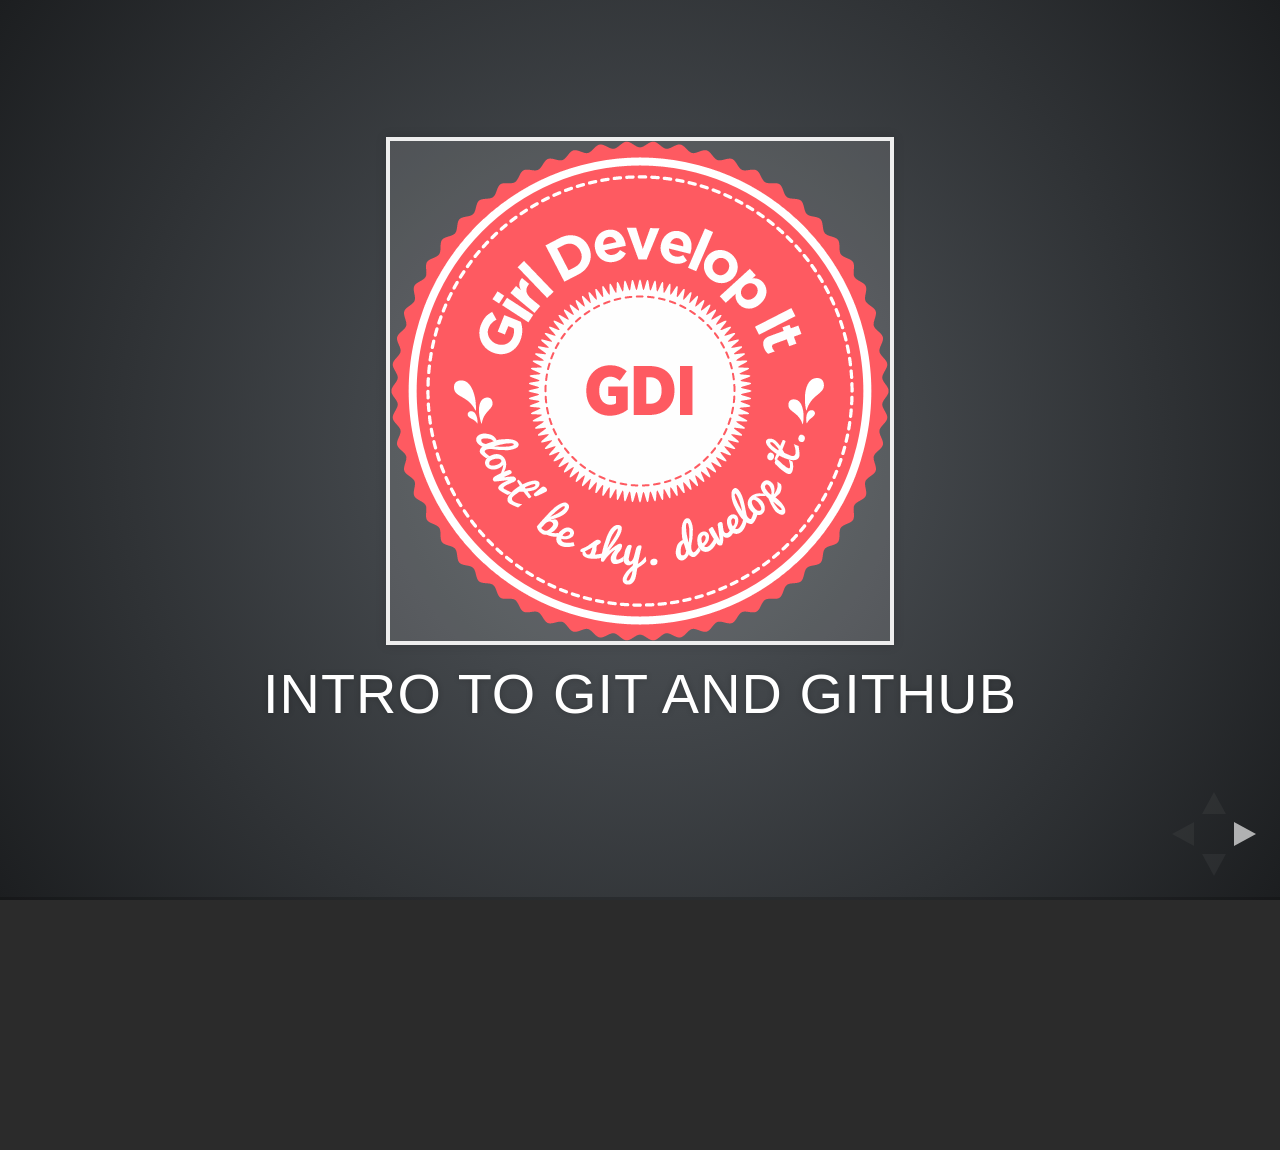
==== commit df23442a: "rewrite commit explain slide" ====
--- a/index.html
+++ b/index.html
@@ -300,59 +300,92 @@
         </ul>
       </section>
         <section>
-        <h3>Starting a Repository</h3>
+        <h3>First Steps to Using Git</h3>
         <ul>
-          <li><strong>git init</strong>: You tell git that you're starting a repository. And then you take snapshots of it by a two step proccess: git add and git commit</li>
+          <li><strong>Start the repository with "git init"</strong>: You tell git that you're starting a repository. (Not needed if you're working on a project from github/other git repository).
+            And then you take snapshots of it by a two step proccess: git add and git commit</li>
          
-          <li> This "snapshot" is a version of every file in your repository.
-        If you make a mistake, you can go back to an earlier snapshot, or "commit". 
-        <li>The commit is identifed by a unique number and letter combination, called a hash.</li>
-        <li>Taking a snapshot is a two step process: add and commit<ul>
-          <ul>
-        <li>stage the snapshot by adding the files: <strong>git add</strong>.</li>
-        <li>take the actual snapshot by commiting the files: <strong>git commit</strong>.</li>
+          <li><strong>As you make changes, commit them.</strong></li>
         </ul>
-       </ul>
+       </section>
+       <section>
+       <h3>What is a Commit?</h3>   
+       <ul>
+          <li class ="fragment">Commit = snapshot of all the files as they look at that point in time</li>
+           
+        <li class ="fragment">If you make a mistake, you can go back to an earlier commit</li>
+        <li class ="fragment">Each commit is identifed by a unique number and letter combination, called a hash.</li>
+
+      </ul>
+    </section>
+    <section>
+      <h3>Example of past commits</h3>
+       <img src="images/commitSS.png" alt="git commit example from git log" height="500px">
+
+    </section>
+    <section>
+      <h3>Making Commits</h3>
+        <ul>
+       <li class ="fragment">Making a commit is a two step process: add and commit</li>
+       <li class ="fragment">stage the commit by adding the files: <strong>git add</strong>.</li>
+        <li class ="fragment">take the actual commit by running: <strong>git commit</strong> and leaving a note.</li>
+        <li class ="fragment"> Example: 
+<pre><code contenteditable class ="command-line">git add .</pre></code>
+          <pre><code contenteditable class ="command-line">git commit -m "change menu link for contact page"</pre></code></li>
+        </ul>
+
 
       </section>
       <section>
-      <h3>Git branches make development easier and safer</h3>
+      <h3>Use Git branches to write and test out code safely</h3>
           
         <ul>
-         <li>When you create a new branch of a project, all the project files are instantly
+         <li class ="fragment">When you create a new branch of a project, all the project files are instantly
           copied into a new version</li>
-          <li>You can do whatever you want to this new branch without altering the existing project</li>
-          <li>Move between branches with the "git checkout" command.<ul>
-          <li>Start a new branch like this: "git checkout -b new_branch_name"</li>
-          <li>Jump onto an existing branch by "git checkout existing_branch_name"</li>
         </ul>
+          <img class="fragment" src="images/branchSS1.png" alt="branch example" width="400px">
+          <ul>
+          <li class ="fragment">You can do whatever you want to this new branch without altering the existing project</li>
+        </ul>
+      </section>
+      <section>
+        <h3>Using branches: example</h3>
+         <img src="images/branchSS2.png" alt="branch example" width="600px">
+      
+      </section>
+      <section>
+        <h3>Using branches: example</h3>
+         <img class = "fragment"src="images/branchSS3.png" alt="branch example" width="600px">
+         <ul>
+        <li class="fragment">If the code in the new branch works, we can merge it into the master branch</li>
+        <li class="fragment">If the code doesn't work, we can just delete that branch and try again.</li>
       </ul>
-      </section>    
+      </section>  
+       <section>
+        <h3>First steps to using git, a summary</h3>
+        
+         <ul>
+        <li>Have git installed on your computer</li>
+        <li>Initialize a project in git</li>
+        <li>Make commits as you add to and change your project</li>
+        <li>Use branches to work on experimental code</li>
+        <li>To share, push to a remote repository, like GitHub</li>
+      </ul>
+      </section>      
       <section>
         <h3>Git makes sharing your projects easy</h3>
         <ul>
-        <li>Commits and branching make for safer collaboration</li>
-         <li> Someone can clone or fork your project or repository and work on it - how easily
+        <li class ="fragment">Commits and branching make for safer collaboration</li>
+         <li class ="fragment"> Someone can clone or fork your project or repository and work on it - how easily
           the changes are merged depends on how your project and team is organized.
           This is also where github makes things easier.</li>
-         <li>Github makes collaborating on, and contributing to, git repositories easier</li> 
-         <li>Fork and git clone are used to start collaborating on projects</li>
+         <li class ="fragment">Github makes collaborating on, and contributing to, git repositories easier</li> 
+         <li class ="fragment">Fork and git clone are used to start collaborating on projects</li>
          </ul>
         </section>
-        <section>
-          <h3>Git vs. Github</h3>
-          <ul>
-            <li>Git is an open source software program.</li>
-            <li>GitHub is a separate website 
-             <ul><li>You don't need to use GitHub to use git</li>
-                <li>GitHub gives you a place to post your projects that happen to use git</li>
-                <li>Good for back up, visualization, added features</li>
-                <li>Good for collaboration and team communication</li>
-             </li>
-           </ul>
-        </section>
+       
                  <section>
-            <h3><a href = "http://www.github.com" alt="GitHub homepage">GitHub</a></h3>
+            <h3><a href = "http://www.github.com" alt="GitHub homepage">More about GitHub</a></h3>
             <ul>
               <li class ="fragment">Launched in <span class ="green">2008</span></li>
               <li class = "fragment">Leader in <span class ="green">Social Coding</span></li>
@@ -363,7 +396,22 @@
             </ul>
           </section> 
       </section>
-      <section>  
+      <section>
+      <section>
+        <h3>Installation and Set up</h3>
+        <ul>
+         <li><strong>To work with Git on your computer:</strong></li>
+          <ul>
+          <li>Install git on your computer</li>
+          <li>Do some initial configurations on git</li>
+        </ul>
+        <li class="fragment"><strong>To push and pull files from GitHub:</strong></li>
+        <ul class="fragment">
+          <li>Make an account on github</li>
+          <li>Make an SSH key on your computer and add it to your GitHub account</li>
+        </ul>
+    </ul>
+      </section>  
          <section>
             <h3>Installation and Setup</h3>
             <a href = "http://git-scm.com/downloads" alt ="Download latest version of Git" target ="_blank">
@@ -514,9 +562,8 @@
             <h3>What did we just do??</h3>
             <p>How is this all different than just saving a file?</p>
             <ul>
-              <li class="fragment">When we <span class ="green">add</span> a new file, we tell Git to add the file to the repository to be tracked</li>
-              <li class="fragment">When we <span class ="green">stage</span> an existing file (also with the keyword 'add'), we are telling Git to track the current state of our file</li>
-              <li class="fragment">A <span class ="green">commit</span> saves changes made to a file, not the file as a whole. The commit will have a 'hash' so we can track which changes were committed when and by whom.</li>
+              <li class="fragment">When we <strong>add</strong> files, we tell Git to add the file to the repository to be tracked:<ul><li class="fragment"> this applies to a new file AND to any changes made to an existing file.</li></ul></li>
+              <li class="fragment">A <strong>commit</strong> saves changes made to a file, not the file as a whole. <ul><li class="fragment">The commit will have a 'hash' so we can track which changes were committed when and by whom.</li></ul></li>
             
             </ul>
           </section>
--- a/reveal/css/theme/gdidefault.css
+++ b/reveal/css/theme/gdidefault.css
@@ -57,7 +57,7 @@
 .reveal h5,
 .reveal h6 {
   margin: 0 0 20px 0;
-  color: #f05b62;
+  color: white;
   font-family: "Gotham-Bold", Impact, sans-serif;
   line-height: 0.9em;
   letter-spacing: 0.02em;
